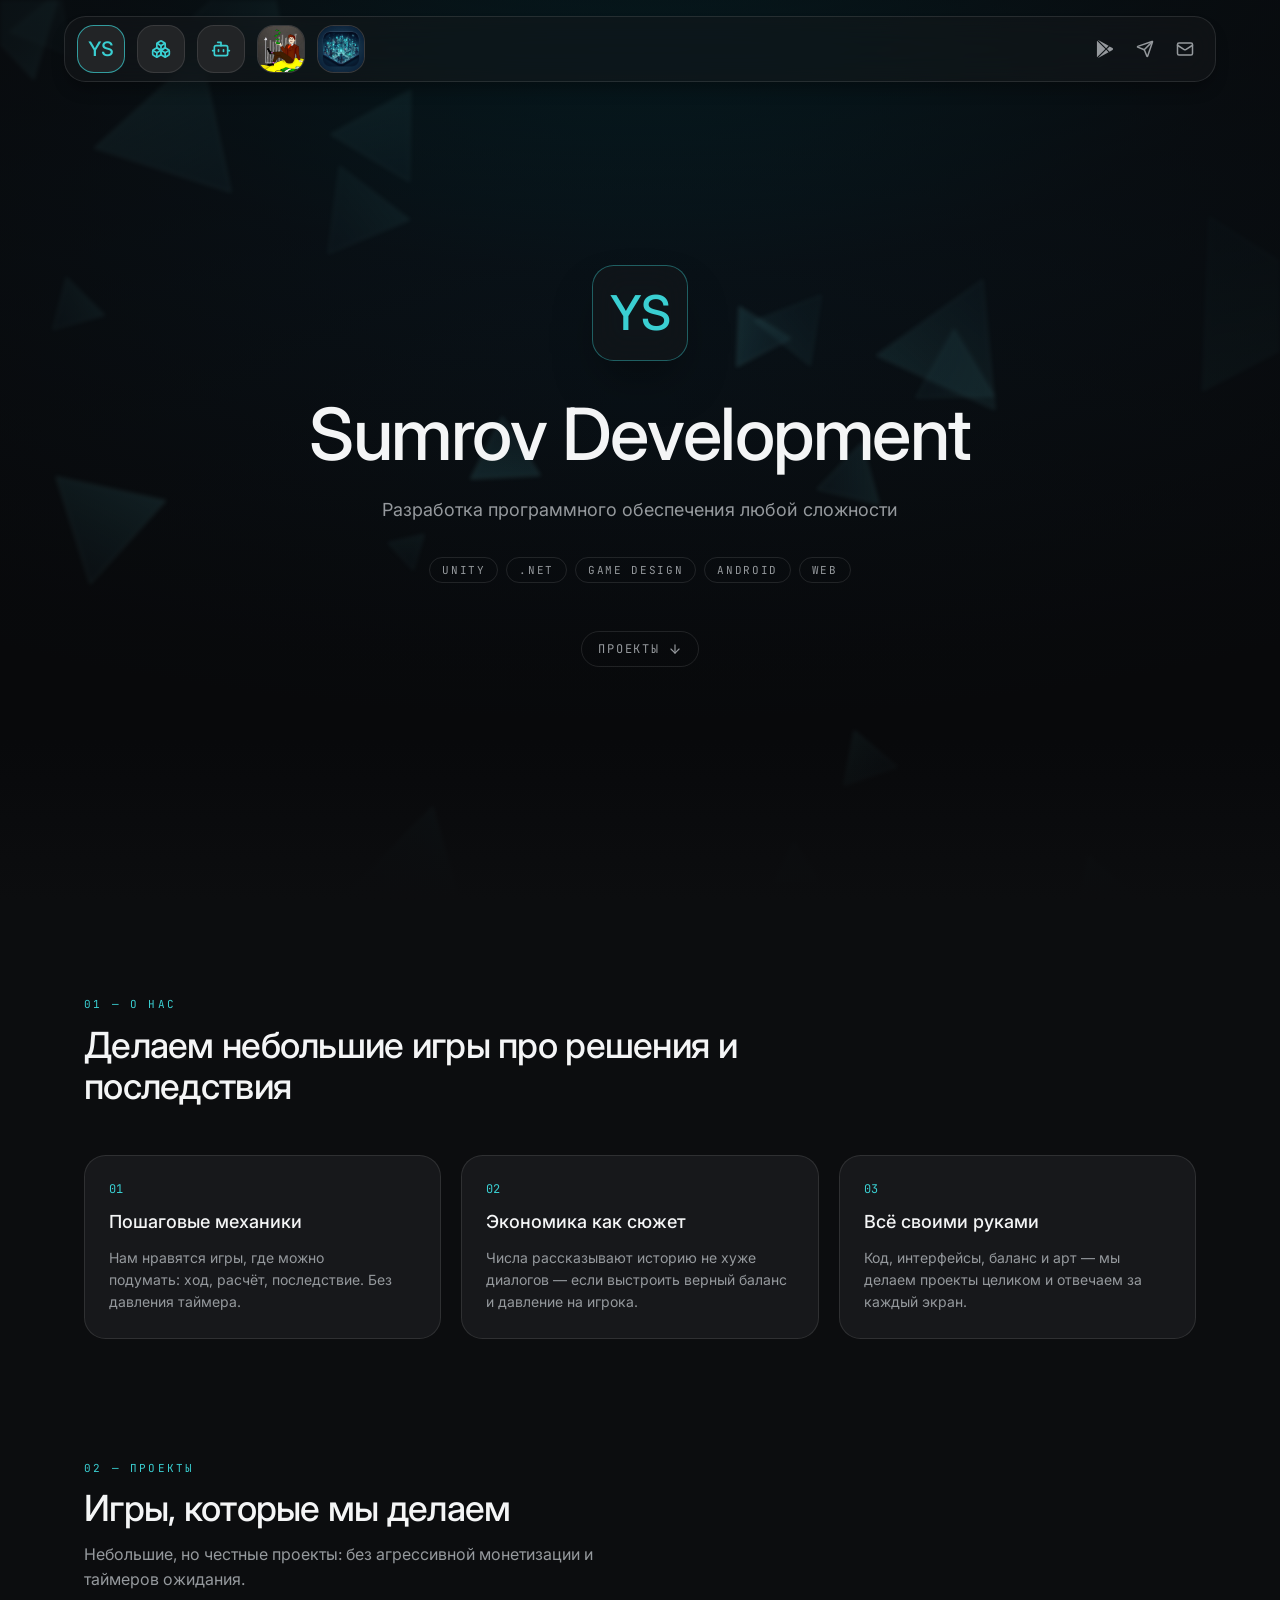
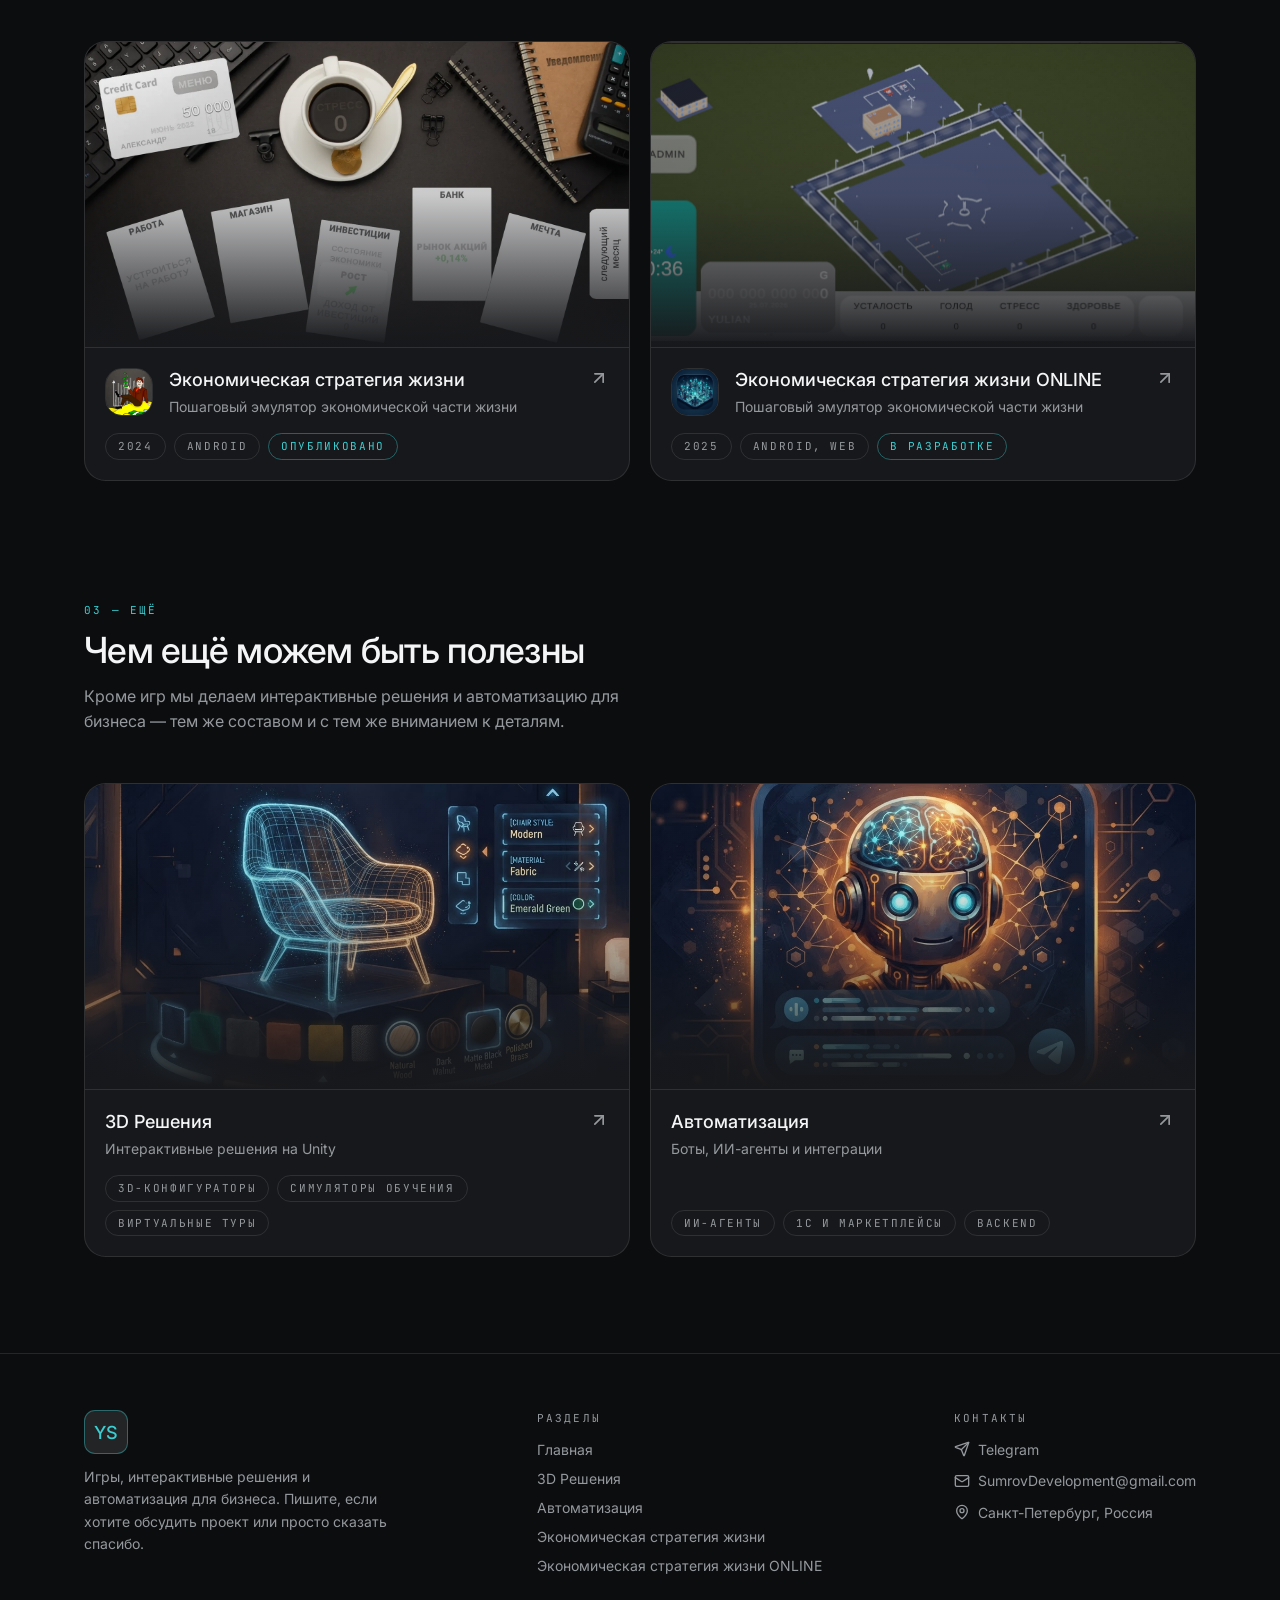
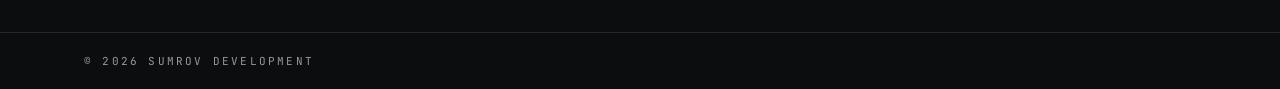
==== index.html @ 1717b5cb "." ====
<!DOCTYPE html>
<html lang="ru">

<head>
    <meta charset="utf-8" />
    <meta name="viewport" content="width=device-width, initial-scale=1.0" />
    <meta name="color-scheme" content="dark" />
    <meta name="theme-color" content="#0c0d0f" />
    <meta name="description" content="Разрабатываем игры на Unity, интерактивные решения для бизнеса (3D-конфигураторы, симуляторы, виртуальные туры) и автоматизацию: боты, ИИ-агенты и интеграции с 1С и маркетплейсами." />
    <title>Команда Юлиана — игры, решения для бизнеса и автоматизация</title>

    <!-- Тёмный фон ещё до загрузки style.css, чтобы не было белой вспышки при старте. -->
    <style>
        html, body { background: #0c0d0f; }
    </style>

    <link rel="preconnect" href="https://fonts.googleapis.com" />
    <link rel="preconnect" href="https://fonts.gstatic.com" crossorigin />
    <link href="https://fonts.googleapis.com/css2?family=Inter:wght@400;500&family=JetBrains+Mono:wght@400;500&display=swap"
          rel="stylesheet" />

    <link rel="stylesheet" href="css/style.css" />
    <link href="manifest.webmanifest" rel="manifest" />

    <link rel="icon" href="icon-light-32x32.png" media="(prefers-color-scheme: light)" />
    <link rel="icon" href="icon-dark-32x32.png" media="(prefers-color-scheme: dark)" />
    <link rel="icon" href="icon.svg" type="image/svg+xml" />
    <link rel="apple-touch-icon" href="apple-icon.png" />
    <link rel="apple-touch-icon" sizes="512x512" href="icon-512.png" />
    <link rel="apple-touch-icon" sizes="192x192" href="icon-192.png" />
    <link rel="preload" href="css/style.css" as="style" />
</head>

<body>
    <header class="site-header">
        <nav aria-label="Основная навигация" class="site-nav glass">
            <ul class="site-nav__list">
            <li>
                <a href="index.html" aria-label="Главная" class="dock-button" aria-current="page">
                    <span class="dock-button__icon dock-button__icon--active">
                        <span class="site-nav__logo">YS</span>
                    </span>
                    <span role="tooltip" class="dock-button__tooltip">Главная</span>
                </a>
            </li>
            <li>
                <a href="interactive-solutions.html" aria-label="3D Решения" class="dock-button">
                    <span class="dock-button__icon">
                        <svg style="width:1.25rem;height:1.25rem" xmlns="http://www.w3.org/2000/svg" viewBox="0 0 24 24" fill="none" stroke="currentColor" stroke-width="2" stroke-linecap="round" stroke-linejoin="round" aria-hidden="true"><path d="M2.97 12.92A2 2 0 0 0 2 14.63v3.24a2 2 0 0 0 .97 1.71l3 1.8a2 2 0 0 0 2.06 0L12 19v-5.5l-5-3-4.03 2.42Z"/><path d="m7 16.5-4.74-2.85"/><path d="m7 16.5 5-3"/><path d="M7 16.5v5.17"/><path d="M12 13.5V19l3.97 2.38a2 2 0 0 0 2.06 0l3-1.8a2 2 0 0 0 .97-1.71v-3.24a2 2 0 0 0-.97-1.71L17 10.5l-5 3Z"/><path d="m17 16.5-5-3"/><path d="m17 16.5 4.74-2.85"/><path d="M17 16.5v5.17"/><path d="M7.97 4.42A2 2 0 0 0 7 6.13v4.37l5 3 5-3V6.13a2 2 0 0 0-.97-1.71l-3-1.8a2 2 0 0 0-2.06 0l-3 1.8Z"/><path d="M12 8 7.26 5.15"/><path d="m12 8 4.74-2.85"/><path d="M12 13.5V8"/></svg>
                    </span>
                    <span role="tooltip" class="dock-button__tooltip">3D решения</span>
                </a>
            </li>
            <li>
                <a href="automation.html" aria-label="Автоматизация" class="dock-button">
                    <span class="dock-button__icon">
                        <svg style="width:1.25rem;height:1.25rem" xmlns="http://www.w3.org/2000/svg" viewBox="0 0 24 24" fill="none" stroke="currentColor" stroke-width="2" stroke-linecap="round" stroke-linejoin="round" aria-hidden="true"><path d="M12 8V4H8"/><rect width="16" height="12" x="4" y="8" rx="2"/><path d="M2 14h2"/><path d="M20 14h2"/><path d="M15 13v2"/><path d="M9 13v2"/></svg>
                    </span>
                    <span role="tooltip" class="dock-button__tooltip">Автоматизация</span>
                </a>
            </li>
            <li>
                <a href="projects/economy.html" aria-label="Экономическая стратегия жизни" class="dock-button">
                    <span class="dock-button__icon">
                        <img src="icons/economy-1.png" alt="" draggable="false" />
                    </span>
                    <span role="tooltip" class="dock-button__tooltip">Экономическая стратегия</span>
                </a>
            </li>
            <li>
                <a href="projects/economy-online.html" aria-label="Экономическая стратегия жизни ONLINE" class="dock-button">
                    <span class="dock-button__icon">
                        <img src="icons/economy-online-1.png" alt="" draggable="false" />
                    </span>
                    <span role="tooltip" class="dock-button__tooltip">Экономическая стратегия ONLINE</span>
                </a>
            </li>
            </ul>

            <ul class="site-nav__socials">
                <li>
                    <a href="https://play.google.com/store/apps/dev?id=8186760623563806619" target="_blank" rel="noreferrer noopener" aria-label="Google Play" class="social-link">
                        <svg style="width:1.125rem;height:1.125rem" viewBox="0 0 24 24" aria-hidden="true" focusable="false" fill="currentColor"><path d="M22.018 13.298l-3.919 2.218-3.515-3.493 3.543-3.521 3.891 2.202a1.49 1.49 0 0 1 0 2.594zM1.337.924a1.486 1.486 0 0 0-.112.568v21.017c0 .217.045.419.124.6l11.155-11.087L1.337.924zm12.207 10.065l3.258-3.238L3.45.195a1.466 1.466 0 0 0-.946-.179l11.04 10.973zm0 2.067l-11 10.933c.298.036.612-.016.906-.183l13.324-7.54-3.23-3.21z"/></svg>
                    </a>
                </li>
                <li>
                    <a href="https://t.me/SumrovDevelopment" target="_blank" rel="noreferrer noopener" aria-label="Telegram" class="social-link">
                        <svg style="width:1.125rem;height:1.125rem" xmlns="http://www.w3.org/2000/svg" viewBox="0 0 24 24" fill="none" stroke="currentColor" stroke-width="2" stroke-linecap="round" stroke-linejoin="round" aria-hidden="true"><path d="M14.536 21.686a.5.5 0 0 0 .937-.024l6.5-19a.496.496 0 0 0-.635-.635l-19 6.5a.5.5 0 0 0-.024.937l7.93 3.18a2 2 0 0 1 1.112 1.11z"/><path d="m21.854 2.147-10.94 10.939"/></svg>
                    </a>
                </li>
                <li>
                    <a href="mailto:SumrovDevelopment@gmail.com" aria-label="Почта" class="social-link">
                        <svg style="width:1.125rem;height:1.125rem" xmlns="http://www.w3.org/2000/svg" viewBox="0 0 24 24" fill="none" stroke="currentColor" stroke-width="2" stroke-linecap="round" stroke-linejoin="round" aria-hidden="true"><path d="m22 7-8.991 5.727a2 2 0 0 1-2.009 0L2 7"/><rect x="2" y="4" width="20" height="16" rx="2"/></svg>
                    </a>
                </li>
            </ul>
        </nav>
    </header>

    <main class="page-content">
    <section class="hero-viewport hero">
        <div aria-hidden="true" class="triangle-field">
            <div class="triangle-field__base"></div>
            <canvas id="triangle-canvas" class="triangle-field__canvas"></canvas>
            <div class="triangle-field__vignette"></div>
            <div class="triangle-field__fade"></div>
        </div>

        <div id="hero-art-layer" class="hero__art-layer">
            <!-- Плавающие иллюстрации временно отключены — как и было в последней версии
                 Blazor-проекта (Shared/Hero.razor, массив _arts закомментирован).
                 Чтобы вернуть, раскомментируйте блок ниже и подставьте нужные картинки:

            <div data-depth="26" class="hero__art" style="left:4%;top:26%;--art-w-base:7rem;--art-w-sm:9rem;--art-w-lg:12rem">
                <div class="animate-float-soft hero__art-frame">
                    <img src="art/inventor.png" alt="Изобретатель за чертежами" width="400" height="400" loading="eager" draggable="false" />
                </div>
            </div>
            -->
        </div>

        <div class="hero__content">
            <div class="glass hero__badge">
                <span>YS</span>
            </div>

            <h1 class="hero__title">Sumrov Development</h1>
            <p class="hero__subtitle">
                Разработка программного обеспечения любой сложности
            </p>

            <div class="hero__tags">
                <span class="tag-pill">Unity</span>
                <span class="tag-pill">.Net</span>
                <span class="tag-pill">Game design</span>
                <span class="tag-pill">Android</span>
                <span class="tag-pill">Web</span>
            </div>

            <a href="#projects" class="hero__cta">
                Проекты
                <svg style="width:0.875rem;height:0.875rem" xmlns="http://www.w3.org/2000/svg" viewBox="0 0 24 24" fill="none" stroke="currentColor" stroke-width="2" stroke-linecap="round" stroke-linejoin="round" aria-hidden="true"><path d="M12 5v14"/><path d="m19 12-7 7-7-7"/></svg>
            </a>
        </div>
    </section>

    <section class="about">
        <div class="about__intro">
            <span class="eyebrow">01 — О нас</span>
            <h2 class="section-title about__title">Делаем небольшие игры про решения и последствия</h2>
        </div>

        <ul class="about__facts">
            <li class="about__fact">
                <span class="about__fact-index">01</span>
                <h3 class="about__fact-title">Пошаговые механики</h3>
                <p class="about__fact-text">Нам нравятся игры, где можно подумать: ход, расчёт, последствие. Без давления таймера.</p>
            </li>
            <li class="about__fact">
                <span class="about__fact-index">02</span>
                <h3 class="about__fact-title">Экономика как сюжет</h3>
                <p class="about__fact-text">Числа рассказывают историю не хуже диалогов — если выстроить верный баланс и давление на игрока.</p>
            </li>
            <li class="about__fact">
                <span class="about__fact-index">03</span>
                <h3 class="about__fact-title">Всё своими руками</h3>
                <p class="about__fact-text">Код, интерфейсы, баланс и арт — мы делаем проекты целиком и отвечаем за каждый экран.</p>
            </li>
        </ul>
    </section>

    <section id="projects" class="project-grid">
        <div class="project-grid__intro">
            <span class="eyebrow">02 — Проекты</span>
            <h2 class="section-title">Игры, которые мы делаем</h2>
            <p class="project-grid__lead">
                Небольшие, но честные проекты: без агрессивной монетизации и таймеров ожидания.
            </p>
        </div>

        <ul class="project-grid__list">
            <li>
                <a href="projects/economy.html" class="card-link">
                    <div class="card-link__media">
                        <img src="shots/economy-1.png" alt="Главный экран" draggable="false" />
                    </div>

                    <div class="card-link__body">
                        <div class="card-link__row">
                            <span class="card-link__icon">
                                <img src="icons/economy-1.png" alt="" draggable="false" />
                            </span>
                            <span class="card-link__text">
                                <span class="card-link__title">Экономическая стратегия жизни</span>
                                <span class="card-link__subtitle">Пошаговый эмулятор экономической части жизни</span>
                            </span>
                            <span class="card-link__arrow">
                                <svg style="width:1.25rem;height:1.25rem" xmlns="http://www.w3.org/2000/svg" viewBox="0 0 24 24" fill="none" stroke="currentColor" stroke-width="2" stroke-linecap="round" stroke-linejoin="round" aria-hidden="true"><path d="M7 7h10v10"/><path d="M7 17 17 7"/></svg>
                            </span>
                        </div>

                        <div class="card-link__tags">
                            <span class="tag-pill">2024</span>
                            <span class="tag-pill">Android</span>
                            <span class="tag-pill tag-pill--accent">Опубликовано</span>
                        </div>
                    </div>
                </a>
            </li>
            <li>
                <a href="projects/economy-online.html" class="card-link">
                    <div class="card-link__media">
                        <img src="shots/economy-online-1.png" alt="Изометрический вид города днем" draggable="false" />
                    </div>

                    <div class="card-link__body">
                        <div class="card-link__row">
                            <span class="card-link__icon">
                                <img src="icons/economy-online-1.png" alt="" draggable="false" />
                            </span>
                            <span class="card-link__text">
                                <span class="card-link__title">Экономическая стратегия жизни ONLINE</span>
                                <span class="card-link__subtitle">Пошаговый эмулятор экономической части жизни</span>
                            </span>
                            <span class="card-link__arrow">
                                <svg style="width:1.25rem;height:1.25rem" xmlns="http://www.w3.org/2000/svg" viewBox="0 0 24 24" fill="none" stroke="currentColor" stroke-width="2" stroke-linecap="round" stroke-linejoin="round" aria-hidden="true"><path d="M7 7h10v10"/><path d="M7 17 17 7"/></svg>
                            </span>
                        </div>

                        <div class="card-link__tags">
                            <span class="tag-pill">2025</span>
                            <span class="tag-pill">Android, Web</span>
                            <span class="tag-pill tag-pill--accent">В разработке</span>
                        </div>
                    </div>
                </a>
            </li>
        </ul>
    </section>

    <section id="more" class="services-grid">
        <div class="services-grid__intro">
            <span class="eyebrow">03 — Ещё</span>
            <h2 class="section-title">Чем ещё можем быть полезны</h2>
            <p class="services-grid__lead">
                Кроме игр мы делаем интерактивные решения и автоматизацию для бизнеса — тем же
                составом и с тем же вниманием к деталям.
            </p>
        </div>

        <ul class="services-grid__list">
            <li>
                <a href="interactive-solutions.html" class="card-link">
                    <div class="card-link__media">
                        <img src="art/service-configurator.png" alt="Иллюстрация 3D-конфигуратора товара" draggable="false" />
                    </div>

                    <div class="card-link__body">
                        <div class="card-link__row">
                            <span class="card-link__text">
                                <span class="card-link__title">3D Решения</span>
                                <span class="card-link__subtitle">Интерактивные решения на Unity</span>
                            </span>
                            <span class="card-link__arrow">
                                <svg style="width:1.25rem;height:1.25rem" xmlns="http://www.w3.org/2000/svg" viewBox="0 0 24 24" fill="none" stroke="currentColor" stroke-width="2" stroke-linecap="round" stroke-linejoin="round" aria-hidden="true"><path d="M7 7h10v10"/><path d="M7 17 17 7"/></svg>
                            </span>
                        </div>

                        <div class="card-link__tags">
                                <span class="tag-pill">3D-конфигураторы</span>
                                <span class="tag-pill">Симуляторы обучения</span>
                                <span class="tag-pill">Виртуальные туры</span>
                        </div>
                    </div>
                </a>
            </li>
            <li>
                <a href="automation.html" class="card-link">
                    <div class="card-link__media">
                        <img src="art/auto-bot.png" alt="Иллюстрация телеграм-бота с ИИ-агентом" draggable="false" />
                    </div>

                    <div class="card-link__body">
                        <div class="card-link__row">
                            <span class="card-link__text">
                                <span class="card-link__title">Автоматизация</span>
                                <span class="card-link__subtitle">Боты, ИИ-агенты и интеграции</span>
                            </span>
                            <span class="card-link__arrow">
                                <svg style="width:1.25rem;height:1.25rem" xmlns="http://www.w3.org/2000/svg" viewBox="0 0 24 24" fill="none" stroke="currentColor" stroke-width="2" stroke-linecap="round" stroke-linejoin="round" aria-hidden="true"><path d="M7 7h10v10"/><path d="M7 17 17 7"/></svg>
                            </span>
                        </div>

                        <div class="card-link__tags">
                                <span class="tag-pill">ИИ-агенты</span>
                                <span class="tag-pill">1С и маркетплейсы</span>
                                <span class="tag-pill">Backend</span>
                        </div>
                    </div>
                </a>
            </li>
        </ul>
    </section>
    </main>

    <footer class="site-footer">
        <div class="site-footer__grid">
            <div class="site-footer__brand">
                <span class="site-footer__logo">YS</span>
                <p class="site-footer__tagline">
                    Игры, интерактивные решения и автоматизация для бизнеса. Пишите, если хотите обсудить
                    проект или просто сказать спасибо.
                </p>
            </div>

            <nav aria-label="Разделы сайта" class="site-footer__column">
                <span class="site-footer__heading">Разделы</span>
                <ul class="site-footer__links">
                    <li>
                        <a href="index.html" class="site-footer__link">Главная</a>
                    </li>
                    <li>
                        <a href="interactive-solutions.html" class="site-footer__link">3D Решения</a>
                    </li>
                    <li>
                        <a href="automation.html" class="site-footer__link">Автоматизация</a>
                    </li>
                    <li>
                        <a href="projects/economy.html" class="site-footer__link">Экономическая стратегия жизни</a>
                    </li>
                    <li>
                        <a href="projects/economy-online.html" class="site-footer__link">Экономическая стратегия жизни ONLINE</a>
                    </li>
                </ul>
            </nav>

            <div class="site-footer__column">
                <span class="site-footer__heading">Контакты</span>
                <ul class="site-footer__links">
                    <li>
                        <a href="https://t.me/SumrovDevelopment" target="_blank" rel="noreferrer noopener" class="site-footer__link site-footer__link--with-icon">
                            <svg style="width:1rem;height:1rem" xmlns="http://www.w3.org/2000/svg" viewBox="0 0 24 24" fill="none" stroke="currentColor" stroke-width="2" stroke-linecap="round" stroke-linejoin="round" aria-hidden="true"><path d="M14.536 21.686a.5.5 0 0 0 .937-.024l6.5-19a.496.496 0 0 0-.635-.635l-19 6.5a.5.5 0 0 0-.024.937l7.93 3.18a2 2 0 0 1 1.112 1.11z"/><path d="m21.854 2.147-10.94 10.939"/></svg>
                            Telegram
                        </a>
                    </li>
                    <li>
                        <a href="mailto:SumrovDevelopment@gmail.com" class="site-footer__link site-footer__link--with-icon">
                            <svg style="width:1rem;height:1rem" xmlns="http://www.w3.org/2000/svg" viewBox="0 0 24 24" fill="none" stroke="currentColor" stroke-width="2" stroke-linecap="round" stroke-linejoin="round" aria-hidden="true"><path d="m22 7-8.991 5.727a2 2 0 0 1-2.009 0L2 7"/><rect x="2" y="4" width="20" height="16" rx="2"/></svg>
                            SumrovDevelopment@gmail.com
                        </a>
                    </li>
                    <li>
                        <a href="https://maps.app.goo.gl/223iPHWhuMWF6Z9h6" target="_blank" rel="noreferrer noopener" class="site-footer__link site-footer__link--with-icon">
                            <svg style="width:1rem;height:1rem" xmlns="http://www.w3.org/2000/svg" viewBox="0 0 24 24" fill="none" stroke="currentColor" stroke-width="2" stroke-linecap="round" stroke-linejoin="round" aria-hidden="true"><path d="M20 10c0 4.993-5.539 10.193-7.399 11.799a1 1 0 0 1-1.202 0C9.539 20.193 4 14.993 4 10a8 8 0 0 1 16 0"/><circle cx="12" cy="10" r="3"/></svg>
                            Санкт-Петербург, Россия
                        </a>
                    </li>
                </ul>
            </div>
        </div>

        <div class="site-footer__bottom">
            <p class="site-footer__copyright">
                © 2026 Sumrov Development
            </p>
        </div>
    </footer>
    <script src="js/triangleField.js"></script>
    <script src="js/heroParallax.js"></script>
    <script>
        var canvas = document.getElementById("triangle-canvas");
        if (canvas) window.SumrovJS.initTriangleField(canvas);

        var artLayer = document.getElementById("hero-art-layer");
        if (artLayer) window.SumrovJS.initHeroParallax(artLayer);
    </script>
</body>

</html>
---- css/style.css ----
/* ==========================================================================
   Sumrov Development — единый файл стилей всего сайта.
   Обычный CSS, без препроцессоров, сборщиков и фреймворков — открывайте и
   правьте как есть, никаких npm/Node/dotnet для запуска сайта не нужно.

   Один файл на весь сайт, разбит на разделы комментариями: сначала общее
   (сброс стилей, переменные темы, переиспользуемые классы вроде карточек
   и кнопок), затем — блоки для конкретных частей сайта (шапка, подвал,
   Hero, страница проекта и т.д).
   ========================================================================== */

/* --------------------------------------------------------------------------
   1. Сброс браузерных стилей по умолчанию
   -------------------------------------------------------------------------- */
*,
*::before,
*::after {
  box-sizing: border-box;
  margin: 0;
  padding: 0;
  border: 0 solid var(--border);
}

html {
  -webkit-text-size-adjust: 100%;
  scroll-behavior: smooth;
}

@media (prefers-reduced-motion: reduce) {
  html {
    scroll-behavior: auto;
  }
  *,
  *::before,
  *::after {
    animation-duration: 0.01ms !important;
    animation-iteration-count: 1 !important;
    transition-duration: 0.01ms !important;
  }
}

ul,
ol {
  list-style: none;
}

img,
svg,
canvas {
  display: block;
  max-width: 100%;
}

/* Запрет перетаскивания и выделения картинок мышкой (чисто визуально —
   сохранить файл через контекстное меню это не блокирует, да и не должно). */
img {
  -webkit-user-drag: none;
  user-select: none;
}

a {
  color: inherit;
  text-decoration: none;
}

button {
  font: inherit;
  color: inherit;
  background: none;
  cursor: pointer;
}

h1,
h2,
h3,
h4,
h5,
h6 {
  font-size: inherit;
  font-weight: inherit;
}

/* --------------------------------------------------------------------------
   2. Переменные темы
   -------------------------------------------------------------------------- */
:root {
  color-scheme: dark;

  /* Шрифты — подключены в wwwroot/index.html через Google Fonts. */
  --font-sans: 'Inter', ui-sans-serif, system-ui, sans-serif;
  --font-mono: 'JetBrains Mono', ui-monospace, monospace;

  /* Базовые графитовые тона */
  --background: #0c0d0f;
  --foreground: #f4f5f6;
  --card: #17181b;
  --card-foreground: #f4f5f6;
  --popover: #17181b;
  --popover-foreground: #f4f5f6;
  --muted: #222426;
  --muted-foreground: #95999d;

  /* Единственный акцентный цвет — бирюзовый */
  --primary: #3acfd2;
  --primary-foreground: #09131a;
  --accent: #3acfd2;
  --accent-foreground: #09131a;

  --secondary: #222426;
  --secondary-foreground: #f4f5f6;
  --destructive: #db4241;

  --border: rgba(255, 255, 255, 0.10);
  --input: rgba(255, 255, 255, 0.14);
  --ring: rgba(58, 207, 210, 0.55);

  --radius-sm: 0.45rem;
  --radius-md: 0.6rem;
  --radius-lg: 0.75rem;
  --radius-xl: 1.05rem;
  --radius-2xl: 1.35rem;
  --radius-3xl: 1.65rem;
}

/* --------------------------------------------------------------------------
   3. Базовые стили страницы
   -------------------------------------------------------------------------- */
body {
  background: var(--background);
  color: var(--foreground);
  font-family: var(--font-sans);
  line-height: 1.5;
  -webkit-font-smoothing: antialiased;
  text-rendering: optimizeLegibility;
}

::selection {
  background: rgba(58, 207, 210, 0.3);
}

/* --------------------------------------------------------------------------
   4. Общие анимации и эффекты
   -------------------------------------------------------------------------- */
.glass {
  background: color-mix(in srgb, var(--card) 55%, transparent);
  -webkit-backdrop-filter: blur(16px) saturate(140%);
  backdrop-filter: blur(16px) saturate(140%);
}

@keyframes float-soft {
  0%,
  100% {
    transform: translate3d(0, 0, 0);
  }
  50% {
    transform: translate3d(0, -10px, 0);
  }
}

.animate-float-soft {
  animation: float-soft 7s ease-in-out infinite;
}

@media (prefers-reduced-motion: reduce) {
  .animate-float-soft {
    animation: none;
  }
}

/* Высота на весь экран с подстраховкой: базовое значение на vh понимает
   любой браузер, более точный svh (учитывает мобильные тулбары) включается
   через @supports, только если браузер его действительно понимает. */
.hero-viewport {
  min-height: 100vh;
}

@supports (min-height: 100svh) {
  .hero-viewport {
    min-height: 100svh;
  }
}

.not-found-viewport {
  min-height: 60vh;
}

@supports (min-height: 100svh) {
  .not-found-viewport {
    min-height: 60svh;
  }
}

/* --------------------------------------------------------------------------
   5. Общие переиспользуемые классы (используются на 2+ страницах)
   -------------------------------------------------------------------------- */

/* Контейнер контента: центрирует и ограничивает ширину на всех страницах. */
.container {
  width: 100%;
  max-width: 72rem; /* 1152px */
  margin-inline: auto;
  padding-inline: 1.25rem;
}

/* "01 — О нас" и подобные подписи-эйчбраузы над заголовками секций. */
.eyebrow {
  display: block;
  font-family: var(--font-mono);
  font-size: 0.6875rem;
  letter-spacing: 0.2em;
  text-transform: uppercase;
  color: var(--primary);
}

/* Заголовок секции (используется на всех страницах). */
.section-title {
  font-size: 1.875rem;
  font-weight: 500;
  letter-spacing: -0.02em;
  line-height: 1.15;
}

@media (min-width: 40rem) {
  .section-title {
    font-size: 2.25rem;
  }
}

/* Маленькая круглая тег-пилюля (Unity / C# / Android и т.д). */
.tag-pill {
  display: inline-block;
  border: 1px solid var(--border);
  border-radius: 999px;
  padding: 0.25rem 0.75rem;
  font-family: var(--font-mono);
  font-size: 0.6875rem;
  letter-spacing: 0.15em;
  text-transform: uppercase;
  color: var(--muted-foreground);
}

.tag-pill--accent {
  border-color: rgba(58, 207, 210, 0.4);
  color: var(--primary);
}

/* Карточка со ссылкой: используется в сетке проектов и в сетке услуг
   (ProjectGrid.razor, ServicesGrid.razor). */
.card-link {
  display: flex;
  flex-direction: column;
  height: 100%;
  overflow: hidden;
  border-radius: var(--radius-2xl);
  border: 1px solid var(--border);
  background: var(--card);
  transition: border-color 0.2s ease;
}

.card-link:hover {
  border-color: rgba(58, 207, 210, 0.5);
}

.card-link:focus-visible {
  outline: 2px solid var(--ring);
  outline-offset: 2px;
}

.card-link__media {
  position: relative;
  aspect-ratio: 16 / 9;
  overflow: hidden;
  border-bottom: 1px solid var(--border);
}

.card-link__media img {
  position: absolute;
  inset: 0;
  width: 100%;
  height: 100%;
  object-fit: cover;
  transition: transform 0.5s ease;
}

.card-link:hover .card-link__media img {
  transform: scale(1.04);
}

.card-link__media::after {
  content: '';
  position: absolute;
  inset: 0;
  background: linear-gradient(to top, var(--card), color-mix(in srgb, var(--card) 20%, transparent), transparent);
}

.card-link__body {
  display: flex;
  flex: 1;
  flex-direction: column;
  gap: 1rem;
  padding: 1.25rem;
}

.card-link__row {
  display: flex;
  align-items: flex-start;
  gap: 1rem;
}

.card-link__icon {
  position: relative;
  flex-shrink: 0;
  width: 3rem;
  height: 3rem;
  overflow: hidden;
  border-radius: var(--radius-xl);
  border: 1px solid var(--border);
}

.card-link__icon img {
  position: absolute;
  inset: 0;
  width: 100%;
  height: 100%;
  object-fit: cover;
}

.card-link__text {
  min-width: 0;
  flex: 1;
}

.card-link__title {
  display: block;
  font-size: 1.125rem;
  font-weight: 500;
  line-height: 1.35;
}

.card-link__subtitle {
  display: block;
  margin-top: 0.25rem;
  font-size: 0.875rem;
  color: var(--muted-foreground);
}

.card-link__arrow {
  flex-shrink: 0;
  color: var(--muted-foreground);
  transition: color 0.2s ease;
}

.card-link:hover .card-link__arrow {
  color: var(--primary);
}

.card-link__tags {
  margin-top: auto;
  display: flex;
  flex-wrap: wrap;
  align-items: center;
  gap: 0.5rem;
}

/* Карточка услуги на страницах /interactive-solutions и /automation. */
.service-card {
  display: flex;
  flex-direction: column;
  overflow: hidden;
  border-radius: var(--radius-2xl);
  border: 1px solid var(--border);
  background: var(--card);
}

.service-card__media {
  position: relative;
  aspect-ratio: 16 / 9;
  overflow: hidden;
  border-bottom: 1px solid var(--border);
}

.service-card__media img {
  position: absolute;
  inset: 0;
  width: 100%;
  height: 100%;
  object-fit: cover;
}

.service-card__body {
  display: flex;
  flex: 1;
  flex-direction: column;
  gap: 0.75rem;
  padding: 1.5rem;
}

.service-card__title {
  font-size: 1.25rem;
  font-weight: 500;
  line-height: 1.3;
}

.service-card__text {
  font-size: 0.875rem;
  line-height: 1.6;
  color: var(--muted-foreground);
}

.service-card__points {
  margin-top: 0.5rem;
  display: flex;
  flex-direction: column;
  gap: 0.5rem;
}

.service-card__point {
  display: flex;
  align-items: flex-start;
  gap: 0.5rem;
  font-size: 0.875rem;
  color: var(--muted-foreground);
}

.service-card__point::before {
  content: '';
  flex-shrink: 0;
  width: 0.375rem;
  height: 0.375rem;
  margin-top: 0.45rem;
  border-radius: 999px;
  background: var(--primary);
}

/* Шаг процесса ("Как мы работаем") на /interactive-solutions и /automation. */
.process-step {
  display: flex;
  flex-direction: column;
  gap: 0.75rem;
  border-radius: var(--radius-2xl);
  border: 1px solid var(--border);
  background: var(--card);
  padding: 1.5rem;
}

.process-step__index {
  font-family: var(--font-mono);
  font-size: 0.75rem;
  color: var(--primary);
}

.process-step__title {
  font-size: 1.125rem;
  font-weight: 500;
  line-height: 1.35;
}

.process-step__text {
  font-size: 0.875rem;
  line-height: 1.6;
  color: var(--muted-foreground);
}

/* Кнопка-ссылка (используется в CTA-блоках и в шапке). */
.btn {
  display: inline-flex;
  align-items: center;
  gap: 0.5rem;
  border-radius: 999px;
  font-family: var(--font-mono);
  font-size: 0.75rem;
  letter-spacing: 0.15em;
  text-transform: uppercase;
  transition: all 0.2s ease;
}

.btn--primary {
  background: var(--primary);
  color: var(--primary-foreground);
  padding: 0.625rem 1.25rem;
}

.btn--primary:hover {
  opacity: 0.9;
}

.btn--outline {
  border: 1px solid var(--border);
  color: var(--muted-foreground);
  padding: 0.625rem 1.25rem;
}

.btn--outline:hover {
  border-color: rgba(58, 207, 210, 0.6);
  color: var(--foreground);
}

/* Визуально скрытый, но доступный для скринридеров текст. */
.sr-only {
  position: absolute;
  width: 1px;
  height: 1px;
  padding: 0;
  margin: -1px;
  overflow: hidden;
  clip: rect(0, 0, 0, 0);
  white-space: nowrap;
  border: 0;
}

/* Паттерн "страница услуг" — общий для /interactive-solutions и /automation
   (InteractiveSolutions.razor, Automation.razor). У этих двух страниц
   одинаковая структура и разные данные, поэтому классы здесь, а не
   продублированы в двух .razor.css. */
.service-hero {
  margin-inline: auto;
  max-width: 72rem;
  padding: 10rem 1.25rem 5rem;
}

.service-hero__inner {
  display: flex;
  flex-direction: column;
  gap: 1rem;
}

.service-hero__title {
  max-width: 48rem;
  font-size: 2.25rem;
  font-weight: 500;
  letter-spacing: -0.02em;
  line-height: 1.15;
  text-wrap: balance;
}

@media (min-width: 40rem) {
  .service-hero__title {
    font-size: 3rem;
  }
}

@media (min-width: 64rem) {
  .service-hero__title {
    font-size: 3.75rem;
  }
}

.service-hero__lead {
  max-width: 42rem;
  font-size: 1rem;
  line-height: 1.6;
  color: var(--muted-foreground);
  text-wrap: pretty;
}

@media (min-width: 40rem) {
  .service-hero__lead {
    font-size: 1.125rem;
  }
}

.service-hero__tags {
  margin-top: 0.5rem;
  display: flex;
  flex-wrap: wrap;
  align-items: center;
  gap: 0.5rem;
}

.service-list {
  margin-inline: auto;
  max-width: 72rem;
  padding: 0 1.25rem 6rem;
}

.service-list__grid {
  display: grid;
  gap: 1.25rem;
}

@media (min-width: 48rem) {
  .service-list__grid {
    grid-template-columns: repeat(2, minmax(0, 1fr));
  }
}

.section-block {
  border-top: 1px solid var(--border);
}

.section-block__inner {
  margin-inline: auto;
  max-width: 72rem;
  padding: 6rem 1.25rem;
}

.section-block__intro {
  display: flex;
  flex-direction: column;
  gap: 0.75rem;
}

.section-block__title {
  max-width: 42rem;
}

.process-list {
  margin-top: 3rem;
  display: grid;
  gap: 1.25rem;
}

@media (min-width: 40rem) {
  .process-list {
    grid-template-columns: repeat(2, minmax(0, 1fr));
  }
}

@media (min-width: 64rem) {
  .process-list {
    grid-template-columns: repeat(4, minmax(0, 1fr));
  }
}

.cta {
  margin-inline: auto;
  display: flex;
  max-width: 72rem;
  flex-direction: column;
  align-items: flex-start;
  gap: 1.5rem;
  padding: 6rem 1.25rem;
}

.cta__title {
  max-width: 42rem;
}

.cta__lead {
  max-width: 36rem;
  font-size: 1rem;
  line-height: 1.6;
  color: var(--muted-foreground);
  text-wrap: pretty;
}

.cta__actions {
  display: flex;
  flex-wrap: wrap;
  align-items: center;
  gap: 0.75rem;
}

code {
  color: var(--primary);
  font-family: var(--font-mono);
}

/* ==========================================================================
   Layout (обёртка main)
   ========================================================================== */
.page-content {
    min-height: 100vh;
}

/* ==========================================================================
   Шапка сайта (SiteHeader)
   ========================================================================== */
.site-header {
    position: fixed;
    top: 0;
    left: 0;
    right: 0;
    z-index: 50;
    padding: 0.75rem 0.75rem 0;
}

@media (min-width: 40rem) {
    .site-header {
        padding: 1rem 1.25rem 0;
    }
}

.site-nav {
    margin-inline: auto;
    display: flex;
    max-width: 72rem;
    align-items: center;
    gap: 0.5rem;
    border-radius: var(--radius-2xl);
    border: 1px solid var(--border);
    padding: 0.5rem;
    box-shadow: 0 10px 15px -3px rgba(0, 0, 0, 0.3);
}

@media (min-width: 40rem) {
    .site-nav {
        gap: 0.75rem;
        padding: 0.5rem 0.75rem;
    }
}

.site-nav__list {
    display: flex;
    min-width: 0;
    flex: 1;
    align-items: center;
    gap: 0.5rem;
    overflow-x: auto;
    padding-block: 0.25rem;
    -ms-overflow-style: none;
    scrollbar-width: none;
}

.site-nav__list::-webkit-scrollbar {
    display: none;
}

@media (min-width: 40rem) {
    .site-nav__list {
        gap: 0.75rem;
        overflow: visible;
        padding-block: 0;
    }
}

.site-nav__logo {
    font-family: var(--font-sans);
    font-size: 1.125rem;
    font-weight: 500;
    letter-spacing: -0.01em;
}

@media (min-width: 40rem) {
    .site-nav__logo {
        font-size: 1.25rem;
    }
}

.site-nav__socials {
    display: flex;
    flex-shrink: 0;
    align-items: center;
    gap: 0.25rem;
    border-left: 1px solid var(--border);
    padding-left: 0.375rem;
}

@media (min-width: 40rem) {
    .site-nav__socials {
        border-left: 0;
        padding-left: 0;
    }
}

.social-link {
    display: flex;
    width: 2.25rem;
    height: 2.25rem;
    align-items: center;
    justify-content: center;
    border-radius: var(--radius-xl);
    color: var(--muted-foreground);
    transition: background-color 0.2s ease, color 0.2s ease;
}

.social-link:hover {
    background: var(--secondary);
    color: var(--foreground);
}

.social-link:focus-visible {
    outline: 2px solid var(--ring);
    outline-offset: 2px;
}

/* ==========================================================================
   Кнопка дока в шапке (DockButton)
   ========================================================================== */
.dock-button {
    position: relative;
    display: block;
    flex-shrink: 0;
}

.dock-button:focus-visible {
    outline: none;
}

.dock-button__icon {
    position: relative;
    display: flex;
    align-items: center;
    justify-content: center;
    width: 2.75rem;
    height: 2.75rem;
    overflow: hidden;
    border-radius: var(--radius-xl);
    border: 1px solid var(--border);
    background: var(--secondary);
    color: var(--primary);
    transition: transform 0.2s ease, border-color 0.2s ease;
}

@media (min-width: 40rem) {
    .dock-button__icon {
        width: 3rem;
        height: 3rem;
    }
}

.dock-button__icon--active {
    border-color: rgba(58, 207, 210, 0.7);
}

.dock-button:hover .dock-button__icon {
    transform: translateY(-2px);
    border-color: rgba(58, 207, 210, 0.6);
}

.dock-button:focus-visible .dock-button__icon {
    outline: 2px solid var(--ring);
    outline-offset: 2px;
}

.dock-button__icon ::deep img {
    position: absolute;
    inset: 0;
    width: 100%;
    height: 100%;
    object-fit: cover;
}

.dock-button__tooltip {
    pointer-events: none;
    position: absolute;
    top: 100%;
    left: 50%;
    z-index: 10;
    margin-top: 0.75rem;
    transform: translate(-50%, 0.25rem);
    border-radius: var(--radius-md);
    border: 1px solid var(--border);
    background: var(--popover);
    padding: 0.25rem 0.625rem;
    font-family: var(--font-mono);
    font-size: 0.6875rem;
    white-space: nowrap;
    color: var(--popover-foreground);
    opacity: 0;
    box-shadow: 0 10px 15px -3px rgba(0, 0, 0, 0.3), 0 4px 6px -4px rgba(0, 0, 0, 0.3);
    transition: transform 0.15s ease, opacity 0.15s ease;
}

.dock-button:hover .dock-button__tooltip {
    transform: translate(-50%, 0);
    opacity: 1;
}

/* ==========================================================================
   Подвал сайта (SiteFooter)
   ========================================================================== */
.site-footer {
    border-top: 1px solid var(--border);
}

.site-footer__grid {
    margin-inline: auto;
    display: flex;
    max-width: 72rem;
    flex-direction: column;
    gap: 2.5rem;
    padding: 3.5rem 1.25rem;
}

@media (min-width: 40rem) {
    .site-footer__grid {
        flex-direction: row;
        align-items: flex-start;
        justify-content: space-between;
    }
}

.site-footer__brand {
    display: flex;
    flex-direction: column;
    gap: 0.75rem;
}

.site-footer__logo {
    display: flex;
    width: 2.75rem;
    height: 2.75rem;
    align-items: center;
    justify-content: center;
    border-radius: 0.6875rem;
    border: 1px solid rgba(58, 207, 210, 0.4);
    background: var(--secondary);
    font-size: 1.125rem;
    font-weight: 500;
    letter-spacing: -0.01em;
    color: var(--primary);
}

.site-footer__tagline {
    max-width: 20rem;
    font-size: 0.875rem;
    line-height: 1.6;
    color: var(--muted-foreground);
}

.site-footer__column {
    display: flex;
    flex-direction: column;
    gap: 0.75rem;
}

.site-footer__heading {
    font-family: var(--font-mono);
    font-size: 0.6875rem;
    letter-spacing: 0.2em;
    text-transform: uppercase;
    color: var(--muted-foreground);
}

.site-footer__links {
    display: flex;
    flex-direction: column;
    gap: 0.5rem;
    font-size: 0.875rem;
}

.site-footer__link {
    color: var(--muted-foreground);
    transition: color 0.2s ease;
}

.site-footer__link:hover {
    color: var(--foreground);
}

.site-footer__link--with-icon {
    display: inline-flex;
    align-items: center;
    gap: 0.5rem;
}

.site-footer__bottom {
    border-top: 1px solid var(--border);
}

.site-footer__copyright {
    margin-inline: auto;
    max-width: 72rem;
    padding: 1.25rem;
    font-family: var(--font-mono);
    font-size: 0.6875rem;
    letter-spacing: 0.2em;
    text-transform: uppercase;
    color: var(--muted-foreground);
}

/* ==========================================================================
   Hero-секция
   ========================================================================== */
.hero {
    position: relative;
    display: flex;
    align-items: center;
    justify-content: center;
    overflow: hidden;
    padding: 7rem 1.25rem 5rem;
}

.hero__art-layer {
    pointer-events: none;
    position: absolute;
    inset: 0;
    display: none;
}

@media (min-width: 40rem) {
    .hero__art-layer {
        display: block;
    }
}

.hero__art {
    position: absolute;
    width: var(--art-w-base);
    will-change: transform;
}

@media (min-width: 40rem) {
    .hero__art {
        width: var(--art-w-sm);
    }
}

@media (min-width: 64rem) {
    .hero__art {
        width: var(--art-w-lg);
    }
}

.hero__art-frame {
    overflow: hidden;
    border-radius: var(--radius-2xl);
    border: 1px solid rgba(255, 255, 255, 0.1);
    box-shadow: 0 25px 50px -12px rgba(0, 0, 0, 0.5);
}

.hero__art-frame img {
    width: 100%;
    height: 100%;
    object-fit: cover;
    opacity: 0.8;
}

.hero__content {
    position: relative;
    z-index: 10;
    display: flex;
    flex-direction: column;
    align-items: center;
    text-align: center;
}

.hero__badge {
    display: flex;
    width: 5rem;
    height: 5rem;
    align-items: center;
    justify-content: center;
    border-radius: var(--radius-2xl);
    border: 1px solid rgba(58, 207, 210, 0.4);
    box-shadow: 0 25px 50px -12px rgba(0, 0, 0, 0.4);
}

@media (min-width: 40rem) {
    .hero__badge {
        width: 6rem;
        height: 6rem;
    }
}

.hero__badge span {
    font-size: 2.25rem;
    font-weight: 500;
    letter-spacing: -0.02em;
    color: var(--primary);
}

@media (min-width: 40rem) {
    .hero__badge span {
        font-size: 3rem;
    }
}

.hero__title {
    margin-top: 2rem;
    font-size: 2.25rem;
    font-weight: 500;
    letter-spacing: -0.02em;
    line-height: 1.15;
    text-wrap: balance;
}

@media (min-width: 40rem) {
    .hero__title {
        font-size: 3.75rem;
    }
}

@media (min-width: 64rem) {
    .hero__title {
        font-size: 4.5rem;
    }
}

.hero__subtitle {
    margin-top: 1.25rem;
    max-width: 36rem;
    font-size: 1rem;
    line-height: 1.6;
    color: var(--muted-foreground);
    text-wrap: pretty;
}

@media (min-width: 40rem) {
    .hero__subtitle {
        font-size: 1.125rem;
    }
}

.hero__tags {
    margin-top: 2rem;
    display: flex;
    flex-wrap: wrap;
    align-items: center;
    justify-content: center;
    gap: 0.5rem;
}

.hero__cta {
    margin-top: 3rem;
    display: inline-flex;
    align-items: center;
    gap: 0.5rem;
    border-radius: 999px;
    border: 1px solid var(--border);
    padding: 0.5rem 1rem;
    font-family: var(--font-mono);
    font-size: 0.75rem;
    letter-spacing: 0.15em;
    text-transform: uppercase;
    color: var(--muted-foreground);
    transition: border-color 0.2s ease, color 0.2s ease;
}

.hero__cta:hover {
    border-color: rgba(58, 207, 210, 0.6);
    color: var(--foreground);
}

/* ==========================================================================
   Фон Hero — анимация треугольников (TriangleField)
   ========================================================================== */
.triangle-field {
    pointer-events: none;
    position: absolute;
    inset: 0;
    overflow: hidden;
}

.triangle-field__base {
    position: absolute;
    inset: 0;
    background: radial-gradient(120% 90% at 50% -10%, #002f38 0%, #09131a 45%, #08090b 100%);
}

.triangle-field__canvas {
    position: absolute;
    inset: 0;
    width: 100%;
    height: 100%;
    filter: blur(2px);
}

.triangle-field__vignette {
    position: absolute;
    inset: 0;
    background: radial-gradient(70% 55% at 50% 45%, transparent 0%, rgba(8, 9, 11, 0.75) 100%);
}

.triangle-field__fade {
    position: absolute;
    left: 0;
    right: 0;
    bottom: 0;
    height: 10rem;
    background: linear-gradient(to bottom, transparent, var(--background));
}

/* ==========================================================================
   Сетка игровых проектов (главная)
   ========================================================================== */
.project-grid {
    margin-inline: auto;
    max-width: 72rem;
    scroll-margin-top: 7rem;
    padding: 25px 1.25rem;
}

.project-grid__intro {
    display: flex;
    flex-direction: column;
    gap: 0.75rem;
}

.project-grid__lead {
    max-width: 36rem;
    line-height: 1.6;
    color: var(--muted-foreground);
    text-wrap: pretty;
}

.project-grid__list {
    margin-top: 3rem;
    display: grid;
    gap: 1.25rem;
}

@media (min-width: 48rem) {
    .project-grid__list {
        grid-template-columns: repeat(2, minmax(0, 1fr));
    }
}

/* ==========================================================================
   Сетка направлений «Ещё» (главная)
   ========================================================================== */
.services-grid {
    margin-inline: auto;
    max-width: 72rem;
    scroll-margin-top: 7rem;
    padding: 6rem 1.25rem;
}

.services-grid__intro {
    display: flex;
    flex-direction: column;
    gap: 0.75rem;
}

.services-grid__lead {
    max-width: 36rem;
    line-height: 1.6;
    color: var(--muted-foreground);
    text-wrap: pretty;
}

.services-grid__list {
    margin-top: 3rem;
    display: grid;
    gap: 1.25rem;
}

@media (min-width: 48rem) {
    .services-grid__list {
        grid-template-columns: repeat(2, minmax(0, 1fr));
    }
}

/* ==========================================================================
   Метаданные проекта (Год/Платформа/Статус/Стек)
   ========================================================================== */
.meta-item {
    display: flex;
    flex-direction: column;
    gap: 0.25rem;
}

.meta-item__label {
    font-family: var(--font-mono);
    font-size: 0.6875rem;
    letter-spacing: 0.15em;
    text-transform: uppercase;
    color: var(--muted-foreground);
}

.meta-item__value {
    font-size: 0.875rem;
}

/* ==========================================================================
   Главная страница — блок «О нас»
   ========================================================================== */
.about {
    margin-inline: auto;
    max-width: 72rem;
    padding: 6rem 1.25rem;
}

.about__intro {
    display: flex;
    flex-direction: column;
    gap: 0.75rem;
}

.about__title {
    max-width: 42rem;
}

.about__facts {
    margin-top: 3rem;
    display: grid;
    gap: 1.25rem;
}

@media (min-width: 40rem) {
    .about__facts {
        grid-template-columns: repeat(3, minmax(0, 1fr));
    }
}

.about__fact {
    display: flex;
    flex-direction: column;
    gap: 0.75rem;
    border-radius: var(--radius-2xl);
    border: 1px solid var(--border);
    background: var(--card);
    padding: 1.5rem;
}

.about__fact-index {
    font-family: var(--font-mono);
    font-size: 0.75rem;
    color: var(--primary);
}

.about__fact-title {
    font-size: 1.125rem;
    font-weight: 500;
    line-height: 1.35;
}

.about__fact-text {
    font-size: 0.875rem;
    line-height: 1.6;
    color: var(--muted-foreground);
    text-wrap: pretty;
}

/* ==========================================================================
   Страница проекта
   ========================================================================== */
.pd-header {
    position: relative;
    overflow: hidden;
    border-bottom: 1px solid var(--border);
}

.pd-header__backdrop {
    position: absolute;
    inset: 0;
}

.pd-header__backdrop img {
    position: absolute;
    inset: 0;
    width: 100%;
    height: 100%;
    object-fit: cover;
    transform: scale(1.1);
    filter: blur(40px);
}

.pd-header__scrim {
    position: absolute;
    inset: 0;
    background: color-mix(in srgb, var(--background) 80%, transparent);
}

.pd-header__fade {
    position: absolute;
    left: 0;
    right: 0;
    bottom: 0;
    height: 12rem;
    background: linear-gradient(to bottom, transparent, var(--background));
}

.pd-header__inner {
    position: relative;
    margin-inline: auto;
    max-width: 72rem;
    padding: 8rem 1.25rem 4rem;
}

.pd-back {
    display: inline-flex;
    align-items: center;
    gap: 0.5rem;
    font-family: var(--font-mono);
    font-size: 0.6875rem;
    letter-spacing: 0.15em;
    text-transform: uppercase;
    color: var(--muted-foreground);
    transition: color 0.2s ease;
}

.pd-back:hover {
    color: var(--foreground);
}

.pd-title-row {
    margin-top: 2rem;
    display: flex;
    flex-direction: column;
    gap: 1.5rem;
}

@media (min-width: 40rem) {
    .pd-title-row {
        flex-direction: row;
        align-items: center;
    }
}

.pd-icon {
    position: relative;
    flex-shrink: 0;
    width: 5rem;
    height: 5rem;
    overflow: hidden;
    border-radius: var(--radius-2xl);
    border: 1px solid var(--border);
    box-shadow: 0 25px 50px -12px rgba(0, 0, 0, 0.5);
}

@media (min-width: 40rem) {
    .pd-icon {
        width: 6rem;
        height: 6rem;
    }
}

.pd-icon img {
    position: absolute;
    inset: 0;
    width: 100%;
    height: 100%;
    object-fit: cover;
}

.pd-title-text {
    min-width: 0;
}

.pd-title {
    font-size: 1.875rem;
    font-weight: 500;
    letter-spacing: -0.02em;
    line-height: 1.2;
    text-wrap: balance;
}

@media (min-width: 40rem) {
    .pd-title {
        font-size: 3rem;
    }
}

.pd-tagline {
    margin-top: 0.75rem;
    font-size: 1rem;
    color: var(--muted-foreground);
    text-wrap: pretty;
}

@media (min-width: 40rem) {
    .pd-tagline {
        font-size: 1.125rem;
    }
}

.pd-meta {
    margin-top: 2.5rem;
    display: grid;
    max-width: 42rem;
    grid-template-columns: repeat(2, minmax(0, 1fr));
    column-gap: 1.5rem;
    row-gap: 1rem;
}

@media (min-width: 40rem) {
    .pd-meta {
        grid-template-columns: repeat(4, minmax(0, 1fr));
    }
}

.pd-links {
    margin-top: 2.5rem;
    display: flex;
    flex-wrap: wrap;
    gap: 0.75rem;
}

.pd-link-btn {
    display: inline-flex;
    align-items: center;
    gap: 0.5rem;
    border-radius: var(--radius-xl);
    background: var(--primary);
    padding: 0.625rem 1rem;
    font-size: 0.875rem;
    font-weight: 500;
    color: var(--primary-foreground);
    transition: opacity 0.2s ease;
}

.pd-link-btn:hover {
    opacity: 0.9;
}

.pd-link-btn:focus-visible {
    outline: 2px solid var(--ring);
    outline-offset: 2px;
}

.pd-about {
    margin-inline: auto;
    max-width: 72rem;
    padding: 5rem 1.25rem;
}

.pd-about__grid {
    display: grid;
    gap: 3rem;
}

@media (min-width: 64rem) {
    .pd-about__grid {
        grid-template-columns: 1.15fr 1fr;
        gap: 4rem;
    }
}

.pd-about__text {
    display: flex;
    flex-direction: column;
    gap: 1.25rem;
}

.pd-about__paragraph {
    font-size: 1.125rem;
    line-height: 1.7;
    text-wrap: pretty;
}

.pd-about__image {
    position: relative;
    aspect-ratio: 4 / 3;
    overflow: hidden;
    border-radius: var(--radius-2xl);
    border: 1px solid var(--border);
}

.pd-about__image img {
    position: absolute;
    inset: 0;
    width: 100%;
    height: 100%;
    object-fit: cover;
}

.pd-features {
    margin-inline: auto;
    max-width: 72rem;
    padding: 0 1.25rem 5rem;
}

.pd-features__grid {
    margin-top: 2rem;
    display: grid;
    gap: 1px;
    overflow: hidden;
    border-radius: var(--radius-2xl);
    border: 1px solid var(--border);
    background: var(--border);
}

@media (min-width: 40rem) {
    .pd-features__grid {
        grid-template-columns: repeat(2, minmax(0, 1fr));
    }
}

.pd-feature {
    display: flex;
    flex-direction: column;
    gap: 0.75rem;
    background: var(--card);
    padding: 1.5rem;
}

.pd-feature__title {
    font-size: 1.125rem;
    font-weight: 500;
    text-wrap: balance;
}

.pd-feature__text {
    font-size: 0.875rem;
    line-height: 1.6;
    color: var(--muted-foreground);
    text-wrap: pretty;
}

.pd-shots {
    margin-inline: auto;
    max-width: 72rem;
    padding: 0 1.25rem 6rem;
}

.pd-shots__scroller {
    margin-top: 2rem;
    display: flex;
    gap: 1rem;
    overflow-x: auto;
    padding-bottom: 1rem;
    scroll-snap-type: x mandatory;
}

.pd-shot {
    position: relative;
    aspect-ratio: 16 / 9;
    width: 85%;
    flex-shrink: 0;
    overflow: hidden;
    border-radius: var(--radius-2xl);
    border: 1px solid var(--border);
    scroll-snap-align: center;
}

@media (min-width: 40rem) {
    .pd-shot {
        width: 48%;
    }
}

@media (min-width: 64rem) {
    .pd-shot {
        width: 40%;
    }
}

.pd-shot img {
    position: absolute;
    inset: 0;
    width: 100%;
    height: 100%;
    object-fit: cover;
}

.pd-next-section {
    border-top: 1px solid var(--border);
}

.pd-next {
    margin-inline: auto;
    display: flex;
    max-width: 72rem;
    align-items: center;
    justify-content: space-between;
    gap: 1.5rem;
    padding: 3rem 1.25rem;
}

.pd-next__text {
    display: flex;
    flex-direction: column;
    gap: 0.5rem;
}

.pd-next__label {
    font-family: var(--font-mono);
    font-size: 0.6875rem;
    letter-spacing: 0.15em;
    text-transform: uppercase;
    color: var(--muted-foreground);
}

.pd-next__name {
    font-size: 1.5rem;
    font-weight: 500;
    text-wrap: balance;
    transition: color 0.2s ease;
}

@media (min-width: 40rem) {
    .pd-next__name {
        font-size: 1.875rem;
    }
}

.pd-next__arrow {
    flex-shrink: 0;
    color: var(--muted-foreground);
    transition: color 0.2s ease, transform 0.2s ease;
}

.pd-next:hover .pd-next__name {
    color: var(--primary);
}

.pd-next:hover .pd-next__arrow {
    color: var(--primary);
    transform: translateX(0.25rem);
}

/* ==========================================================================
   Страница 404
   ========================================================================== */
.not-found {
    margin-inline: auto;
    display: flex;
    max-width: 72rem;
    flex-direction: column;
    align-items: center;
    justify-content: center;
    gap: 1rem;
    padding: 6rem 1.25rem;
    text-align: center;
}

.not-found__title {
    max-width: 36rem;
    font-size: 1.875rem;
    font-weight: 500;
    letter-spacing: -0.02em;
    text-wrap: balance;
}

@media (min-width: 40rem) {
    .not-found__title {
        font-size: 2.25rem;
    }
}

.not-found__text {
    max-width: 28rem;
    line-height: 1.6;
    color: var(--muted-foreground);
    text-wrap: pretty;
}

.not-found__link {
    margin-top: 1rem;
    display: inline-flex;
    align-items: center;
    gap: 0.5rem;
    border-radius: 999px;
    border: 1px solid var(--border);
    padding: 0.5rem 1rem;
    font-family: var(--font-mono);
    font-size: 0.75rem;
    letter-spacing: 0.15em;
    text-transform: uppercase;
    color: var(--muted-foreground);
    transition: border-color 0.2s ease, color 0.2s ease;
}

.not-found__link:hover {
    border-color: rgba(58, 207, 210, 0.6);
    color: var(--foreground);
}
---- css/style.css ----
/* ==========================================================================
   Sumrov Development — единый файл стилей всего сайта.
   Обычный CSS, без препроцессоров, сборщиков и фреймворков — открывайте и
   правьте как есть, никаких npm/Node/dotnet для запуска сайта не нужно.

   Один файл на весь сайт, разбит на разделы комментариями: сначала общее
   (сброс стилей, переменные темы, переиспользуемые классы вроде карточек
   и кнопок), затем — блоки для конкретных частей сайта (шапка, подвал,
   Hero, страница проекта и т.д).
   ========================================================================== */

/* --------------------------------------------------------------------------
   1. Сброс браузерных стилей по умолчанию
   -------------------------------------------------------------------------- */
*,
*::before,
*::after {
  box-sizing: border-box;
  margin: 0;
  padding: 0;
  border: 0 solid var(--border);
}

html {
  -webkit-text-size-adjust: 100%;
  scroll-behavior: smooth;
}

@media (prefers-reduced-motion: reduce) {
  html {
    scroll-behavior: auto;
  }
  *,
  *::before,
  *::after {
    animation-duration: 0.01ms !important;
    animation-iteration-count: 1 !important;
    transition-duration: 0.01ms !important;
  }
}

ul,
ol {
  list-style: none;
}

img,
svg,
canvas {
  display: block;
  max-width: 100%;
}

/* Запрет перетаскивания и выделения картинок мышкой (чисто визуально —
   сохранить файл через контекстное меню это не блокирует, да и не должно). */
img {
  -webkit-user-drag: none;
  user-select: none;
}

a {
  color: inherit;
  text-decoration: none;
}

button {
  font: inherit;
  color: inherit;
  background: none;
  cursor: pointer;
}

h1,
h2,
h3,
h4,
h5,
h6 {
  font-size: inherit;
  font-weight: inherit;
}

/* --------------------------------------------------------------------------
   2. Переменные темы
   -------------------------------------------------------------------------- */
:root {
  color-scheme: dark;

  /* Шрифты — подключены в wwwroot/index.html через Google Fonts. */
  --font-sans: 'Inter', ui-sans-serif, system-ui, sans-serif;
  --font-mono: 'JetBrains Mono', ui-monospace, monospace;

  /* Базовые графитовые тона */
  --background: #0c0d0f;
  --foreground: #f4f5f6;
  --card: #17181b;
  --card-foreground: #f4f5f6;
  --popover: #17181b;
  --popover-foreground: #f4f5f6;
  --muted: #222426;
  --muted-foreground: #95999d;

  /* Единственный акцентный цвет — бирюзовый */
  --primary: #3acfd2;
  --primary-foreground: #09131a;
  --accent: #3acfd2;
  --accent-foreground: #09131a;

  --secondary: #222426;
  --secondary-foreground: #f4f5f6;
  --destructive: #db4241;

  --border: rgba(255, 255, 255, 0.10);
  --input: rgba(255, 255, 255, 0.14);
  --ring: rgba(58, 207, 210, 0.55);

  --radius-sm: 0.45rem;
  --radius-md: 0.6rem;
  --radius-lg: 0.75rem;
  --radius-xl: 1.05rem;
  --radius-2xl: 1.35rem;
  --radius-3xl: 1.65rem;
}

/* --------------------------------------------------------------------------
   3. Базовые стили страницы
   -------------------------------------------------------------------------- */
body {
  background: var(--background);
  color: var(--foreground);
  font-family: var(--font-sans);
  line-height: 1.5;
  -webkit-font-smoothing: antialiased;
  text-rendering: optimizeLegibility;
}

::selection {
  background: rgba(58, 207, 210, 0.3);
}

/* --------------------------------------------------------------------------
   4. Общие анимации и эффекты
   -------------------------------------------------------------------------- */
.glass {
  background: color-mix(in srgb, var(--card) 55%, transparent);
  -webkit-backdrop-filter: blur(16px) saturate(140%);
  backdrop-filter: blur(16px) saturate(140%);
}

@keyframes float-soft {
  0%,
  100% {
    transform: translate3d(0, 0, 0);
  }
  50% {
    transform: translate3d(0, -10px, 0);
  }
}

.animate-float-soft {
  animation: float-soft 7s ease-in-out infinite;
}

@media (prefers-reduced-motion: reduce) {
  .animate-float-soft {
    animation: none;
  }
}

/* Высота на весь экран с подстраховкой: базовое значение на vh понимает
   любой браузер, более точный svh (учитывает мобильные тулбары) включается
   через @supports, только если браузер его действительно понимает. */
.hero-viewport {
  min-height: 100vh;
}

@supports (min-height: 100svh) {
  .hero-viewport {
    min-height: 100svh;
  }
}

.not-found-viewport {
  min-height: 60vh;
}

@supports (min-height: 100svh) {
  .not-found-viewport {
    min-height: 60svh;
  }
}

/* --------------------------------------------------------------------------
   5. Общие переиспользуемые классы (используются на 2+ страницах)
   -------------------------------------------------------------------------- */

/* Контейнер контента: центрирует и ограничивает ширину на всех страницах. */
.container {
  width: 100%;
  max-width: 72rem; /* 1152px */
  margin-inline: auto;
  padding-inline: 1.25rem;
}

/* "01 — О нас" и подобные подписи-эйчбраузы над заголовками секций. */
.eyebrow {
  display: block;
  font-family: var(--font-mono);
  font-size: 0.6875rem;
  letter-spacing: 0.2em;
  text-transform: uppercase;
  color: var(--primary);
}

/* Заголовок секции (используется на всех страницах). */
.section-title {
  font-size: 1.875rem;
  font-weight: 500;
  letter-spacing: -0.02em;
  line-height: 1.15;
}

@media (min-width: 40rem) {
  .section-title {
    font-size: 2.25rem;
  }
}

/* Маленькая круглая тег-пилюля (Unity / C# / Android и т.д). */
.tag-pill {
  display: inline-block;
  border: 1px solid var(--border);
  border-radius: 999px;
  padding: 0.25rem 0.75rem;
  font-family: var(--font-mono);
  font-size: 0.6875rem;
  letter-spacing: 0.15em;
  text-transform: uppercase;
  color: var(--muted-foreground);
}

.tag-pill--accent {
  border-color: rgba(58, 207, 210, 0.4);
  color: var(--primary);
}

/* Карточка со ссылкой: используется в сетке проектов и в сетке услуг
   (ProjectGrid.razor, ServicesGrid.razor). */
.card-link {
  display: flex;
  flex-direction: column;
  height: 100%;
  overflow: hidden;
  border-radius: var(--radius-2xl);
  border: 1px solid var(--border);
  background: var(--card);
  transition: border-color 0.2s ease;
}

.card-link:hover {
  border-color: rgba(58, 207, 210, 0.5);
}

.card-link:focus-visible {
  outline: 2px solid var(--ring);
  outline-offset: 2px;
}

.card-link__media {
  position: relative;
  aspect-ratio: 16 / 9;
  overflow: hidden;
  border-bottom: 1px solid var(--border);
}

.card-link__media img {
  position: absolute;
  inset: 0;
  width: 100%;
  height: 100%;
  object-fit: cover;
  transition: transform 0.5s ease;
}

.card-link:hover .card-link__media img {
  transform: scale(1.04);
}

.card-link__media::after {
  content: '';
  position: absolute;
  inset: 0;
  background: linear-gradient(to top, var(--card), color-mix(in srgb, var(--card) 20%, transparent), transparent);
}

.card-link__body {
  display: flex;
  flex: 1;
  flex-direction: column;
  gap: 1rem;
  padding: 1.25rem;
}

.card-link__row {
  display: flex;
  align-items: flex-start;
  gap: 1rem;
}

.card-link__icon {
  position: relative;
  flex-shrink: 0;
  width: 3rem;
  height: 3rem;
  overflow: hidden;
  border-radius: var(--radius-xl);
  border: 1px solid var(--border);
}

.card-link__icon img {
  position: absolute;
  inset: 0;
  width: 100%;
  height: 100%;
  object-fit: cover;
}

.card-link__text {
  min-width: 0;
  flex: 1;
}

.card-link__title {
  display: block;
  font-size: 1.125rem;
  font-weight: 500;
  line-height: 1.35;
}

.card-link__subtitle {
  display: block;
  margin-top: 0.25rem;
  font-size: 0.875rem;
  color: var(--muted-foreground);
}

.card-link__arrow {
  flex-shrink: 0;
  color: var(--muted-foreground);
  transition: color 0.2s ease;
}

.card-link:hover .card-link__arrow {
  color: var(--primary);
}

.card-link__tags {
  margin-top: auto;
  display: flex;
  flex-wrap: wrap;
  align-items: center;
  gap: 0.5rem;
}

/* Карточка услуги на страницах /interactive-solutions и /automation. */
.service-card {
  display: flex;
  flex-direction: column;
  overflow: hidden;
  border-radius: var(--radius-2xl);
  border: 1px solid var(--border);
  background: var(--card);
}

.service-card__media {
  position: relative;
  aspect-ratio: 16 / 9;
  overflow: hidden;
  border-bottom: 1px solid var(--border);
}

.service-card__media img {
  position: absolute;
  inset: 0;
  width: 100%;
  height: 100%;
  object-fit: cover;
}

.service-card__body {
  display: flex;
  flex: 1;
  flex-direction: column;
  gap: 0.75rem;
  padding: 1.5rem;
}

.service-card__title {
  font-size: 1.25rem;
  font-weight: 500;
  line-height: 1.3;
}

.service-card__text {
  font-size: 0.875rem;
  line-height: 1.6;
  color: var(--muted-foreground);
}

.service-card__points {
  margin-top: 0.5rem;
  display: flex;
  flex-direction: column;
  gap: 0.5rem;
}

.service-card__point {
  display: flex;
  align-items: flex-start;
  gap: 0.5rem;
  font-size: 0.875rem;
  color: var(--muted-foreground);
}

.service-card__point::before {
  content: '';
  flex-shrink: 0;
  width: 0.375rem;
  height: 0.375rem;
  margin-top: 0.45rem;
  border-radius: 999px;
  background: var(--primary);
}

/* Шаг процесса ("Как мы работаем") на /interactive-solutions и /automation. */
.process-step {
  display: flex;
  flex-direction: column;
  gap: 0.75rem;
  border-radius: var(--radius-2xl);
  border: 1px solid var(--border);
  background: var(--card);
  padding: 1.5rem;
}

.process-step__index {
  font-family: var(--font-mono);
  font-size: 0.75rem;
  color: var(--primary);
}

.process-step__title {
  font-size: 1.125rem;
  font-weight: 500;
  line-height: 1.35;
}

.process-step__text {
  font-size: 0.875rem;
  line-height: 1.6;
  color: var(--muted-foreground);
}

/* Кнопка-ссылка (используется в CTA-блоках и в шапке). */
.btn {
  display: inline-flex;
  align-items: center;
  gap: 0.5rem;
  border-radius: 999px;
  font-family: var(--font-mono);
  font-size: 0.75rem;
  letter-spacing: 0.15em;
  text-transform: uppercase;
  transition: all 0.2s ease;
}

.btn--primary {
  background: var(--primary);
  color: var(--primary-foreground);
  padding: 0.625rem 1.25rem;
}

.btn--primary:hover {
  opacity: 0.9;
}

.btn--outline {
  border: 1px solid var(--border);
  color: var(--muted-foreground);
  padding: 0.625rem 1.25rem;
}

.btn--outline:hover {
  border-color: rgba(58, 207, 210, 0.6);
  color: var(--foreground);
}

/* Визуально скрытый, но доступный для скринридеров текст. */
.sr-only {
  position: absolute;
  width: 1px;
  height: 1px;
  padding: 0;
  margin: -1px;
  overflow: hidden;
  clip: rect(0, 0, 0, 0);
  white-space: nowrap;
  border: 0;
}

/* Паттерн "страница услуг" — общий для /interactive-solutions и /automation
   (InteractiveSolutions.razor, Automation.razor). У этих двух страниц
   одинаковая структура и разные данные, поэтому классы здесь, а не
   продублированы в двух .razor.css. */
.service-hero {
  margin-inline: auto;
  max-width: 72rem;
  padding: 10rem 1.25rem 5rem;
}

.service-hero__inner {
  display: flex;
  flex-direction: column;
  gap: 1rem;
}

.service-hero__title {
  max-width: 48rem;
  font-size: 2.25rem;
  font-weight: 500;
  letter-spacing: -0.02em;
  line-height: 1.15;
  text-wrap: balance;
}

@media (min-width: 40rem) {
  .service-hero__title {
    font-size: 3rem;
  }
}

@media (min-width: 64rem) {
  .service-hero__title {
    font-size: 3.75rem;
  }
}

.service-hero__lead {
  max-width: 42rem;
  font-size: 1rem;
  line-height: 1.6;
  color: var(--muted-foreground);
  text-wrap: pretty;
}

@media (min-width: 40rem) {
  .service-hero__lead {
    font-size: 1.125rem;
  }
}

.service-hero__tags {
  margin-top: 0.5rem;
  display: flex;
  flex-wrap: wrap;
  align-items: center;
  gap: 0.5rem;
}

.service-list {
  margin-inline: auto;
  max-width: 72rem;
  padding: 0 1.25rem 6rem;
}

.service-list__grid {
  display: grid;
  gap: 1.25rem;
}

@media (min-width: 48rem) {
  .service-list__grid {
    grid-template-columns: repeat(2, minmax(0, 1fr));
  }
}

.section-block {
  border-top: 1px solid var(--border);
}

.section-block__inner {
  margin-inline: auto;
  max-width: 72rem;
  padding: 6rem 1.25rem;
}

.section-block__intro {
  display: flex;
  flex-direction: column;
  gap: 0.75rem;
}

.section-block__title {
  max-width: 42rem;
}

.process-list {
  margin-top: 3rem;
  display: grid;
  gap: 1.25rem;
}

@media (min-width: 40rem) {
  .process-list {
    grid-template-columns: repeat(2, minmax(0, 1fr));
  }
}

@media (min-width: 64rem) {
  .process-list {
    grid-template-columns: repeat(4, minmax(0, 1fr));
  }
}

.cta {
  margin-inline: auto;
  display: flex;
  max-width: 72rem;
  flex-direction: column;
  align-items: flex-start;
  gap: 1.5rem;
  padding: 6rem 1.25rem;
}

.cta__title {
  max-width: 42rem;
}

.cta__lead {
  max-width: 36rem;
  font-size: 1rem;
  line-height: 1.6;
  color: var(--muted-foreground);
  text-wrap: pretty;
}

.cta__actions {
  display: flex;
  flex-wrap: wrap;
  align-items: center;
  gap: 0.75rem;
}

code {
  color: var(--primary);
  font-family: var(--font-mono);
}

/* ==========================================================================
   Layout (обёртка main)
   ========================================================================== */
.page-content {
    min-height: 100vh;
}

/* ==========================================================================
   Шапка сайта (SiteHeader)
   ========================================================================== */
.site-header {
    position: fixed;
    top: 0;
    left: 0;
    right: 0;
    z-index: 50;
    padding: 0.75rem 0.75rem 0;
}

@media (min-width: 40rem) {
    .site-header {
        padding: 1rem 1.25rem 0;
    }
}

.site-nav {
    margin-inline: auto;
    display: flex;
    max-width: 72rem;
    align-items: center;
    gap: 0.5rem;
    border-radius: var(--radius-2xl);
    border: 1px solid var(--border);
    padding: 0.5rem;
    box-shadow: 0 10px 15px -3px rgba(0, 0, 0, 0.3);
}

@media (min-width: 40rem) {
    .site-nav {
        gap: 0.75rem;
        padding: 0.5rem 0.75rem;
    }
}

.site-nav__list {
    display: flex;
    min-width: 0;
    flex: 1;
    align-items: center;
    gap: 0.5rem;
    overflow-x: auto;
    padding-block: 0.25rem;
    -ms-overflow-style: none;
    scrollbar-width: none;
}

.site-nav__list::-webkit-scrollbar {
    display: none;
}

@media (min-width: 40rem) {
    .site-nav__list {
        gap: 0.75rem;
        overflow: visible;
        padding-block: 0;
    }
}

.site-nav__logo {
    font-family: var(--font-sans);
    font-size: 1.125rem;
    font-weight: 500;
    letter-spacing: -0.01em;
}

@media (min-width: 40rem) {
    .site-nav__logo {
        font-size: 1.25rem;
    }
}

.site-nav__socials {
    display: flex;
    flex-shrink: 0;
    align-items: center;
    gap: 0.25rem;
    border-left: 1px solid var(--border);
    padding-left: 0.375rem;
}

@media (min-width: 40rem) {
    .site-nav__socials {
        border-left: 0;
        padding-left: 0;
    }
}

.social-link {
    display: flex;
    width: 2.25rem;
    height: 2.25rem;
    align-items: center;
    justify-content: center;
    border-radius: var(--radius-xl);
    color: var(--muted-foreground);
    transition: background-color 0.2s ease, color 0.2s ease;
}

.social-link:hover {
    background: var(--secondary);
    color: var(--foreground);
}

.social-link:focus-visible {
    outline: 2px solid var(--ring);
    outline-offset: 2px;
}

/* ==========================================================================
   Кнопка дока в шапке (DockButton)
   ========================================================================== */
.dock-button {
    position: relative;
    display: block;
    flex-shrink: 0;
}

.dock-button:focus-visible {
    outline: none;
}

.dock-button__icon {
    position: relative;
    display: flex;
    align-items: center;
    justify-content: center;
    width: 2.75rem;
    height: 2.75rem;
    overflow: hidden;
    border-radius: var(--radius-xl);
    border: 1px solid var(--border);
    background: var(--secondary);
    color: var(--primary);
    transition: transform 0.2s ease, border-color 0.2s ease;
}

@media (min-width: 40rem) {
    .dock-button__icon {
        width: 3rem;
        height: 3rem;
    }
}

.dock-button__icon--active {
    border-color: rgba(58, 207, 210, 0.7);
}

.dock-button:hover .dock-button__icon {
    transform: translateY(-2px);
    border-color: rgba(58, 207, 210, 0.6);
}

.dock-button:focus-visible .dock-button__icon {
    outline: 2px solid var(--ring);
    outline-offset: 2px;
}

.dock-button__icon ::deep img {
    position: absolute;
    inset: 0;
    width: 100%;
    height: 100%;
    object-fit: cover;
}

.dock-button__tooltip {
    pointer-events: none;
    position: absolute;
    top: 100%;
    left: 50%;
    z-index: 10;
    margin-top: 0.75rem;
    transform: translate(-50%, 0.25rem);
    border-radius: var(--radius-md);
    border: 1px solid var(--border);
    background: var(--popover);
    padding: 0.25rem 0.625rem;
    font-family: var(--font-mono);
    font-size: 0.6875rem;
    white-space: nowrap;
    color: var(--popover-foreground);
    opacity: 0;
    box-shadow: 0 10px 15px -3px rgba(0, 0, 0, 0.3), 0 4px 6px -4px rgba(0, 0, 0, 0.3);
    transition: transform 0.15s ease, opacity 0.15s ease;
}

.dock-button:hover .dock-button__tooltip {
    transform: translate(-50%, 0);
    opacity: 1;
}

/* ==========================================================================
   Подвал сайта (SiteFooter)
   ========================================================================== */
.site-footer {
    border-top: 1px solid var(--border);
}

.site-footer__grid {
    margin-inline: auto;
    display: flex;
    max-width: 72rem;
    flex-direction: column;
    gap: 2.5rem;
    padding: 3.5rem 1.25rem;
}

@media (min-width: 40rem) {
    .site-footer__grid {
        flex-direction: row;
        align-items: flex-start;
        justify-content: space-between;
    }
}

.site-footer__brand {
    display: flex;
    flex-direction: column;
    gap: 0.75rem;
}

.site-footer__logo {
    display: flex;
    width: 2.75rem;
    height: 2.75rem;
    align-items: center;
    justify-content: center;
    border-radius: 0.6875rem;
    border: 1px solid rgba(58, 207, 210, 0.4);
    background: var(--secondary);
    font-size: 1.125rem;
    font-weight: 500;
    letter-spacing: -0.01em;
    color: var(--primary);
}

.site-footer__tagline {
    max-width: 20rem;
    font-size: 0.875rem;
    line-height: 1.6;
    color: var(--muted-foreground);
}

.site-footer__column {
    display: flex;
    flex-direction: column;
    gap: 0.75rem;
}

.site-footer__heading {
    font-family: var(--font-mono);
    font-size: 0.6875rem;
    letter-spacing: 0.2em;
    text-transform: uppercase;
    color: var(--muted-foreground);
}

.site-footer__links {
    display: flex;
    flex-direction: column;
    gap: 0.5rem;
    font-size: 0.875rem;
}

.site-footer__link {
    color: var(--muted-foreground);
    transition: color 0.2s ease;
}

.site-footer__link:hover {
    color: var(--foreground);
}

.site-footer__link--with-icon {
    display: inline-flex;
    align-items: center;
    gap: 0.5rem;
}

.site-footer__bottom {
    border-top: 1px solid var(--border);
}

.site-footer__copyright {
    margin-inline: auto;
    max-width: 72rem;
    padding: 1.25rem;
    font-family: var(--font-mono);
    font-size: 0.6875rem;
    letter-spacing: 0.2em;
    text-transform: uppercase;
    color: var(--muted-foreground);
}

/* ==========================================================================
   Hero-секция
   ========================================================================== */
.hero {
    position: relative;
    display: flex;
    align-items: center;
    justify-content: center;
    overflow: hidden;
    padding: 7rem 1.25rem 5rem;
}

.hero__art-layer {
    pointer-events: none;
    position: absolute;
    inset: 0;
    display: none;
}

@media (min-width: 40rem) {
    .hero__art-layer {
        display: block;
    }
}

.hero__art {
    position: absolute;
    width: var(--art-w-base);
    will-change: transform;
}

@media (min-width: 40rem) {
    .hero__art {
        width: var(--art-w-sm);
    }
}

@media (min-width: 64rem) {
    .hero__art {
        width: var(--art-w-lg);
    }
}

.hero__art-frame {
    overflow: hidden;
    border-radius: var(--radius-2xl);
    border: 1px solid rgba(255, 255, 255, 0.1);
    box-shadow: 0 25px 50px -12px rgba(0, 0, 0, 0.5);
}

.hero__art-frame img {
    width: 100%;
    height: 100%;
    object-fit: cover;
    opacity: 0.8;
}

.hero__content {
    position: relative;
    z-index: 10;
    display: flex;
    flex-direction: column;
    align-items: center;
    text-align: center;
}

.hero__badge {
    display: flex;
    width: 5rem;
    height: 5rem;
    align-items: center;
    justify-content: center;
    border-radius: var(--radius-2xl);
    border: 1px solid rgba(58, 207, 210, 0.4);
    box-shadow: 0 25px 50px -12px rgba(0, 0, 0, 0.4);
}

@media (min-width: 40rem) {
    .hero__badge {
        width: 6rem;
        height: 6rem;
    }
}

.hero__badge span {
    font-size: 2.25rem;
    font-weight: 500;
    letter-spacing: -0.02em;
    color: var(--primary);
}

@media (min-width: 40rem) {
    .hero__badge span {
        font-size: 3rem;
    }
}

.hero__title {
    margin-top: 2rem;
    font-size: 2.25rem;
    font-weight: 500;
    letter-spacing: -0.02em;
    line-height: 1.15;
    text-wrap: balance;
}

@media (min-width: 40rem) {
    .hero__title {
        font-size: 3.75rem;
    }
}

@media (min-width: 64rem) {
    .hero__title {
        font-size: 4.5rem;
    }
}

.hero__subtitle {
    margin-top: 1.25rem;
    max-width: 36rem;
    font-size: 1rem;
    line-height: 1.6;
    color: var(--muted-foreground);
    text-wrap: pretty;
}

@media (min-width: 40rem) {
    .hero__subtitle {
        font-size: 1.125rem;
    }
}

.hero__tags {
    margin-top: 2rem;
    display: flex;
    flex-wrap: wrap;
    align-items: center;
    justify-content: center;
    gap: 0.5rem;
}

.hero__cta {
    margin-top: 3rem;
    display: inline-flex;
    align-items: center;
    gap: 0.5rem;
    border-radius: 999px;
    border: 1px solid var(--border);
    padding: 0.5rem 1rem;
    font-family: var(--font-mono);
    font-size: 0.75rem;
    letter-spacing: 0.15em;
    text-transform: uppercase;
    color: var(--muted-foreground);
    transition: border-color 0.2s ease, color 0.2s ease;
}

.hero__cta:hover {
    border-color: rgba(58, 207, 210, 0.6);
    color: var(--foreground);
}

/* ==========================================================================
   Фон Hero — анимация треугольников (TriangleField)
   ========================================================================== */
.triangle-field {
    pointer-events: none;
    position: absolute;
    inset: 0;
    overflow: hidden;
}

.triangle-field__base {
    position: absolute;
    inset: 0;
    background: radial-gradient(120% 90% at 50% -10%, #002f38 0%, #09131a 45%, #08090b 100%);
}

.triangle-field__canvas {
    position: absolute;
    inset: 0;
    width: 100%;
    height: 100%;
    filter: blur(2px);
}

.triangle-field__vignette {
    position: absolute;
    inset: 0;
    background: radial-gradient(70% 55% at 50% 45%, transparent 0%, rgba(8, 9, 11, 0.75) 100%);
}

.triangle-field__fade {
    position: absolute;
    left: 0;
    right: 0;
    bottom: 0;
    height: 10rem;
    background: linear-gradient(to bottom, transparent, var(--background));
}

/* ==========================================================================
   Сетка игровых проектов (главная)
   ========================================================================== */
.project-grid {
    margin-inline: auto;
    max-width: 72rem;
    scroll-margin-top: 7rem;
    padding: 25px 1.25rem;
}

.project-grid__intro {
    display: flex;
    flex-direction: column;
    gap: 0.75rem;
}

.project-grid__lead {
    max-width: 36rem;
    line-height: 1.6;
    color: var(--muted-foreground);
    text-wrap: pretty;
}

.project-grid__list {
    margin-top: 3rem;
    display: grid;
    gap: 1.25rem;
}

@media (min-width: 48rem) {
    .project-grid__list {
        grid-template-columns: repeat(2, minmax(0, 1fr));
    }
}

/* ==========================================================================
   Сетка направлений «Ещё» (главная)
   ========================================================================== */
.services-grid {
    margin-inline: auto;
    max-width: 72rem;
    scroll-margin-top: 7rem;
    padding: 6rem 1.25rem;
}

.services-grid__intro {
    display: flex;
    flex-direction: column;
    gap: 0.75rem;
}

.services-grid__lead {
    max-width: 36rem;
    line-height: 1.6;
    color: var(--muted-foreground);
    text-wrap: pretty;
}

.services-grid__list {
    margin-top: 3rem;
    display: grid;
    gap: 1.25rem;
}

@media (min-width: 48rem) {
    .services-grid__list {
        grid-template-columns: repeat(2, minmax(0, 1fr));
    }
}

/* ==========================================================================
   Метаданные проекта (Год/Платформа/Статус/Стек)
   ========================================================================== */
.meta-item {
    display: flex;
    flex-direction: column;
    gap: 0.25rem;
}

.meta-item__label {
    font-family: var(--font-mono);
    font-size: 0.6875rem;
    letter-spacing: 0.15em;
    text-transform: uppercase;
    color: var(--muted-foreground);
}

.meta-item__value {
    font-size: 0.875rem;
}

/* ==========================================================================
   Главная страница — блок «О нас»
   ========================================================================== */
.about {
    margin-inline: auto;
    max-width: 72rem;
    padding: 6rem 1.25rem;
}

.about__intro {
    display: flex;
    flex-direction: column;
    gap: 0.75rem;
}

.about__title {
    max-width: 42rem;
}

.about__facts {
    margin-top: 3rem;
    display: grid;
    gap: 1.25rem;
}

@media (min-width: 40rem) {
    .about__facts {
        grid-template-columns: repeat(3, minmax(0, 1fr));
    }
}

.about__fact {
    display: flex;
    flex-direction: column;
    gap: 0.75rem;
    border-radius: var(--radius-2xl);
    border: 1px solid var(--border);
    background: var(--card);
    padding: 1.5rem;
}

.about__fact-index {
    font-family: var(--font-mono);
    font-size: 0.75rem;
    color: var(--primary);
}

.about__fact-title {
    font-size: 1.125rem;
    font-weight: 500;
    line-height: 1.35;
}

.about__fact-text {
    font-size: 0.875rem;
    line-height: 1.6;
    color: var(--muted-foreground);
    text-wrap: pretty;
}

/* ==========================================================================
   Страница проекта
   ========================================================================== */
.pd-header {
    position: relative;
    overflow: hidden;
    border-bottom: 1px solid var(--border);
}

.pd-header__backdrop {
    position: absolute;
    inset: 0;
}

.pd-header__backdrop img {
    position: absolute;
    inset: 0;
    width: 100%;
    height: 100%;
    object-fit: cover;
    transform: scale(1.1);
    filter: blur(40px);
}

.pd-header__scrim {
    position: absolute;
    inset: 0;
    background: color-mix(in srgb, var(--background) 80%, transparent);
}

.pd-header__fade {
    position: absolute;
    left: 0;
    right: 0;
    bottom: 0;
    height: 12rem;
    background: linear-gradient(to bottom, transparent, var(--background));
}

.pd-header__inner {
    position: relative;
    margin-inline: auto;
    max-width: 72rem;
    padding: 8rem 1.25rem 4rem;
}

.pd-back {
    display: inline-flex;
    align-items: center;
    gap: 0.5rem;
    font-family: var(--font-mono);
    font-size: 0.6875rem;
    letter-spacing: 0.15em;
    text-transform: uppercase;
    color: var(--muted-foreground);
    transition: color 0.2s ease;
}

.pd-back:hover {
    color: var(--foreground);
}

.pd-title-row {
    margin-top: 2rem;
    display: flex;
    flex-direction: column;
    gap: 1.5rem;
}

@media (min-width: 40rem) {
    .pd-title-row {
        flex-direction: row;
        align-items: center;
    }
}

.pd-icon {
    position: relative;
    flex-shrink: 0;
    width: 5rem;
    height: 5rem;
    overflow: hidden;
    border-radius: var(--radius-2xl);
    border: 1px solid var(--border);
    box-shadow: 0 25px 50px -12px rgba(0, 0, 0, 0.5);
}

@media (min-width: 40rem) {
    .pd-icon {
        width: 6rem;
        height: 6rem;
    }
}

.pd-icon img {
    position: absolute;
    inset: 0;
    width: 100%;
    height: 100%;
    object-fit: cover;
}

.pd-title-text {
    min-width: 0;
}

.pd-title {
    font-size: 1.875rem;
    font-weight: 500;
    letter-spacing: -0.02em;
    line-height: 1.2;
    text-wrap: balance;
}

@media (min-width: 40rem) {
    .pd-title {
        font-size: 3rem;
    }
}

.pd-tagline {
    margin-top: 0.75rem;
    font-size: 1rem;
    color: var(--muted-foreground);
    text-wrap: pretty;
}

@media (min-width: 40rem) {
    .pd-tagline {
        font-size: 1.125rem;
    }
}

.pd-meta {
    margin-top: 2.5rem;
    display: grid;
    max-width: 42rem;
    grid-template-columns: repeat(2, minmax(0, 1fr));
    column-gap: 1.5rem;
    row-gap: 1rem;
}

@media (min-width: 40rem) {
    .pd-meta {
        grid-template-columns: repeat(4, minmax(0, 1fr));
    }
}

.pd-links {
    margin-top: 2.5rem;
    display: flex;
    flex-wrap: wrap;
    gap: 0.75rem;
}

.pd-link-btn {
    display: inline-flex;
    align-items: center;
    gap: 0.5rem;
    border-radius: var(--radius-xl);
    background: var(--primary);
    padding: 0.625rem 1rem;
    font-size: 0.875rem;
    font-weight: 500;
    color: var(--primary-foreground);
    transition: opacity 0.2s ease;
}

.pd-link-btn:hover {
    opacity: 0.9;
}

.pd-link-btn:focus-visible {
    outline: 2px solid var(--ring);
    outline-offset: 2px;
}

.pd-about {
    margin-inline: auto;
    max-width: 72rem;
    padding: 5rem 1.25rem;
}

.pd-about__grid {
    display: grid;
    gap: 3rem;
}

@media (min-width: 64rem) {
    .pd-about__grid {
        grid-template-columns: 1.15fr 1fr;
        gap: 4rem;
    }
}

.pd-about__text {
    display: flex;
    flex-direction: column;
    gap: 1.25rem;
}

.pd-about__paragraph {
    font-size: 1.125rem;
    line-height: 1.7;
    text-wrap: pretty;
}

.pd-about__image {
    position: relative;
    aspect-ratio: 4 / 3;
    overflow: hidden;
    border-radius: var(--radius-2xl);
    border: 1px solid var(--border);
}

.pd-about__image img {
    position: absolute;
    inset: 0;
    width: 100%;
    height: 100%;
    object-fit: cover;
}

.pd-features {
    margin-inline: auto;
    max-width: 72rem;
    padding: 0 1.25rem 5rem;
}

.pd-features__grid {
    margin-top: 2rem;
    display: grid;
    gap: 1px;
    overflow: hidden;
    border-radius: var(--radius-2xl);
    border: 1px solid var(--border);
    background: var(--border);
}

@media (min-width: 40rem) {
    .pd-features__grid {
        grid-template-columns: repeat(2, minmax(0, 1fr));
    }
}

.pd-feature {
    display: flex;
    flex-direction: column;
    gap: 0.75rem;
    background: var(--card);
    padding: 1.5rem;
}

.pd-feature__title {
    font-size: 1.125rem;
    font-weight: 500;
    text-wrap: balance;
}

.pd-feature__text {
    font-size: 0.875rem;
    line-height: 1.6;
    color: var(--muted-foreground);
    text-wrap: pretty;
}

.pd-shots {
    margin-inline: auto;
    max-width: 72rem;
    padding: 0 1.25rem 6rem;
}

.pd-shots__scroller {
    margin-top: 2rem;
    display: flex;
    gap: 1rem;
    overflow-x: auto;
    padding-bottom: 1rem;
    scroll-snap-type: x mandatory;
}

.pd-shot {
    position: relative;
    aspect-ratio: 16 / 9;
    width: 85%;
    flex-shrink: 0;
    overflow: hidden;
    border-radius: var(--radius-2xl);
    border: 1px solid var(--border);
    scroll-snap-align: center;
}

@media (min-width: 40rem) {
    .pd-shot {
        width: 48%;
    }
}

@media (min-width: 64rem) {
    .pd-shot {
        width: 40%;
    }
}

.pd-shot img {
    position: absolute;
    inset: 0;
    width: 100%;
    height: 100%;
    object-fit: cover;
}

.pd-next-section {
    border-top: 1px solid var(--border);
}

.pd-next {
    margin-inline: auto;
    display: flex;
    max-width: 72rem;
    align-items: center;
    justify-content: space-between;
    gap: 1.5rem;
    padding: 3rem 1.25rem;
}

.pd-next__text {
    display: flex;
    flex-direction: column;
    gap: 0.5rem;
}

.pd-next__label {
    font-family: var(--font-mono);
    font-size: 0.6875rem;
    letter-spacing: 0.15em;
    text-transform: uppercase;
    color: var(--muted-foreground);
}

.pd-next__name {
    font-size: 1.5rem;
    font-weight: 500;
    text-wrap: balance;
    transition: color 0.2s ease;
}

@media (min-width: 40rem) {
    .pd-next__name {
        font-size: 1.875rem;
    }
}

.pd-next__arrow {
    flex-shrink: 0;
    color: var(--muted-foreground);
    transition: color 0.2s ease, transform 0.2s ease;
}

.pd-next:hover .pd-next__name {
    color: var(--primary);
}

.pd-next:hover .pd-next__arrow {
    color: var(--primary);
    transform: translateX(0.25rem);
}

/* ==========================================================================
   Страница 404
   ========================================================================== */
.not-found {
    margin-inline: auto;
    display: flex;
    max-width: 72rem;
    flex-direction: column;
    align-items: center;
    justify-content: center;
    gap: 1rem;
    padding: 6rem 1.25rem;
    text-align: center;
}

.not-found__title {
    max-width: 36rem;
    font-size: 1.875rem;
    font-weight: 500;
    letter-spacing: -0.02em;
    text-wrap: balance;
}

@media (min-width: 40rem) {
    .not-found__title {
        font-size: 2.25rem;
    }
}

.not-found__text {
    max-width: 28rem;
    line-height: 1.6;
    color: var(--muted-foreground);
    text-wrap: pretty;
}

.not-found__link {
    margin-top: 1rem;
    display: inline-flex;
    align-items: center;
    gap: 0.5rem;
    border-radius: 999px;
    border: 1px solid var(--border);
    padding: 0.5rem 1rem;
    font-family: var(--font-mono);
    font-size: 0.75rem;
    letter-spacing: 0.15em;
    text-transform: uppercase;
    color: var(--muted-foreground);
    transition: border-color 0.2s ease, color 0.2s ease;
}

.not-found__link:hover {
    border-color: rgba(58, 207, 210, 0.6);
    color: var(--foreground);
}
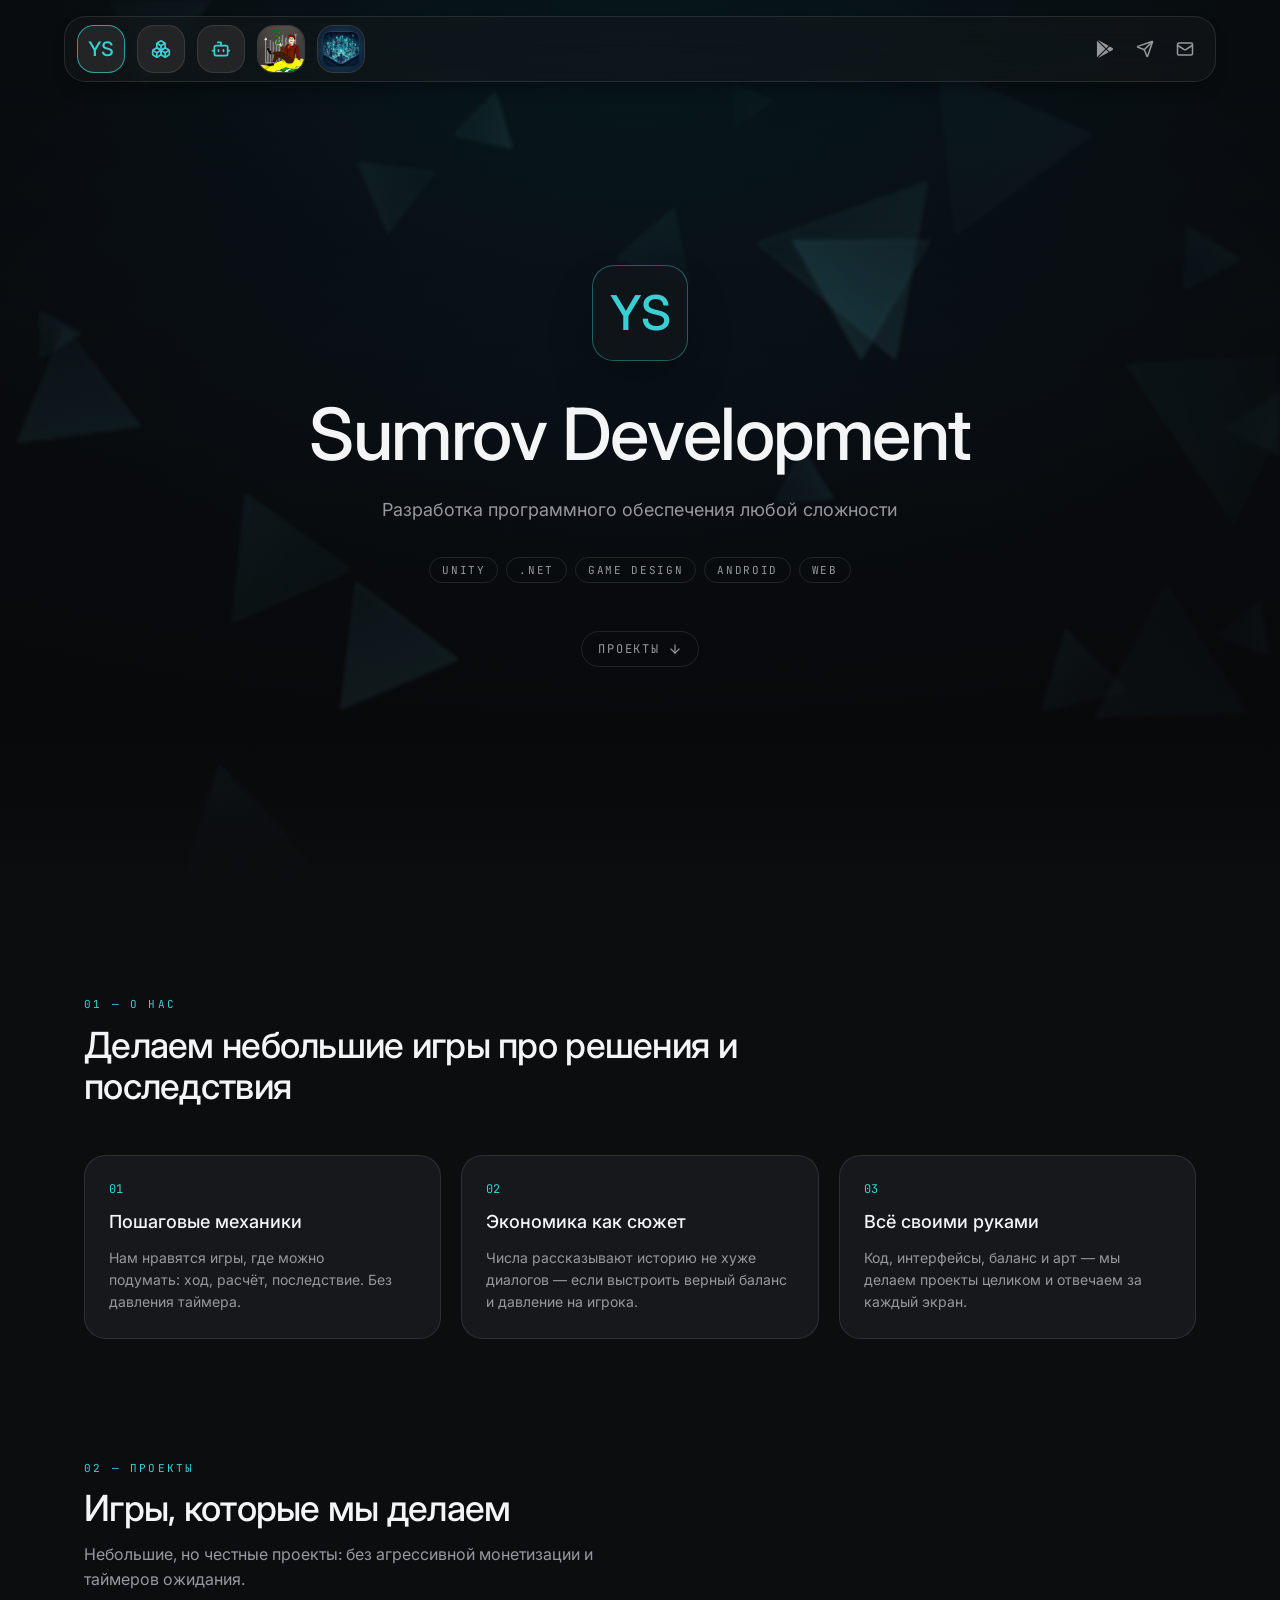
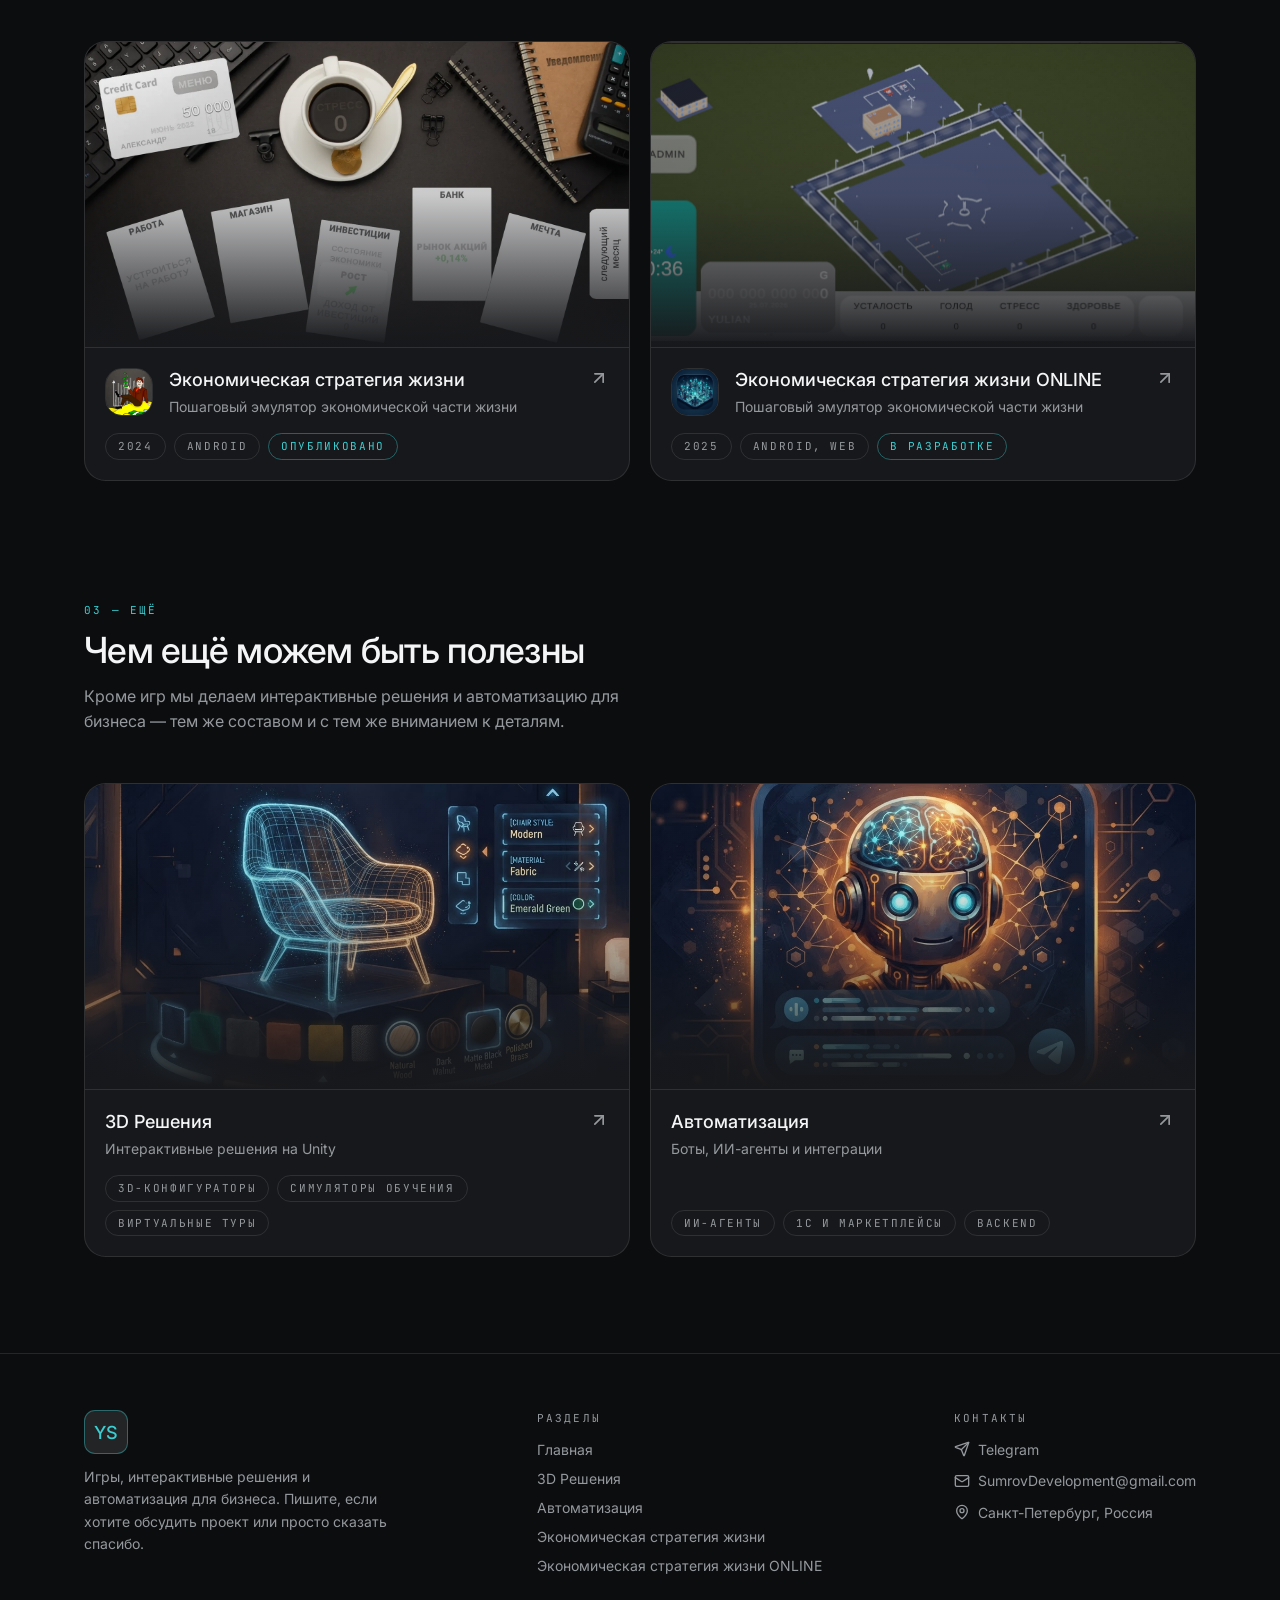
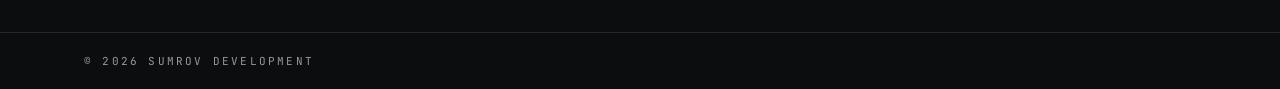
==== commit 173c55c4: "." ====
--- a/index.html
+++ b/index.html
@@ -7,7 +7,7 @@
     <meta name="color-scheme" content="dark" />
     <meta name="theme-color" content="#0c0d0f" />
     <meta name="description" content="Разрабатываем игры на Unity, интерактивные решения для бизнеса (3D-конфигураторы, симуляторы, виртуальные туры) и автоматизацию: боты, ИИ-агенты и интеграции с 1С и маркетплейсами." />
-    <title>Команда Юлиана — игры, решения для бизнеса и автоматизация</title>
+    <title>Sumrov Development — Разработка программного обеспечения любой сложности</title>
 
     <!-- Тёмный фон ещё до загрузки style.css, чтобы не было белой вспышки при старте. -->
     <style>
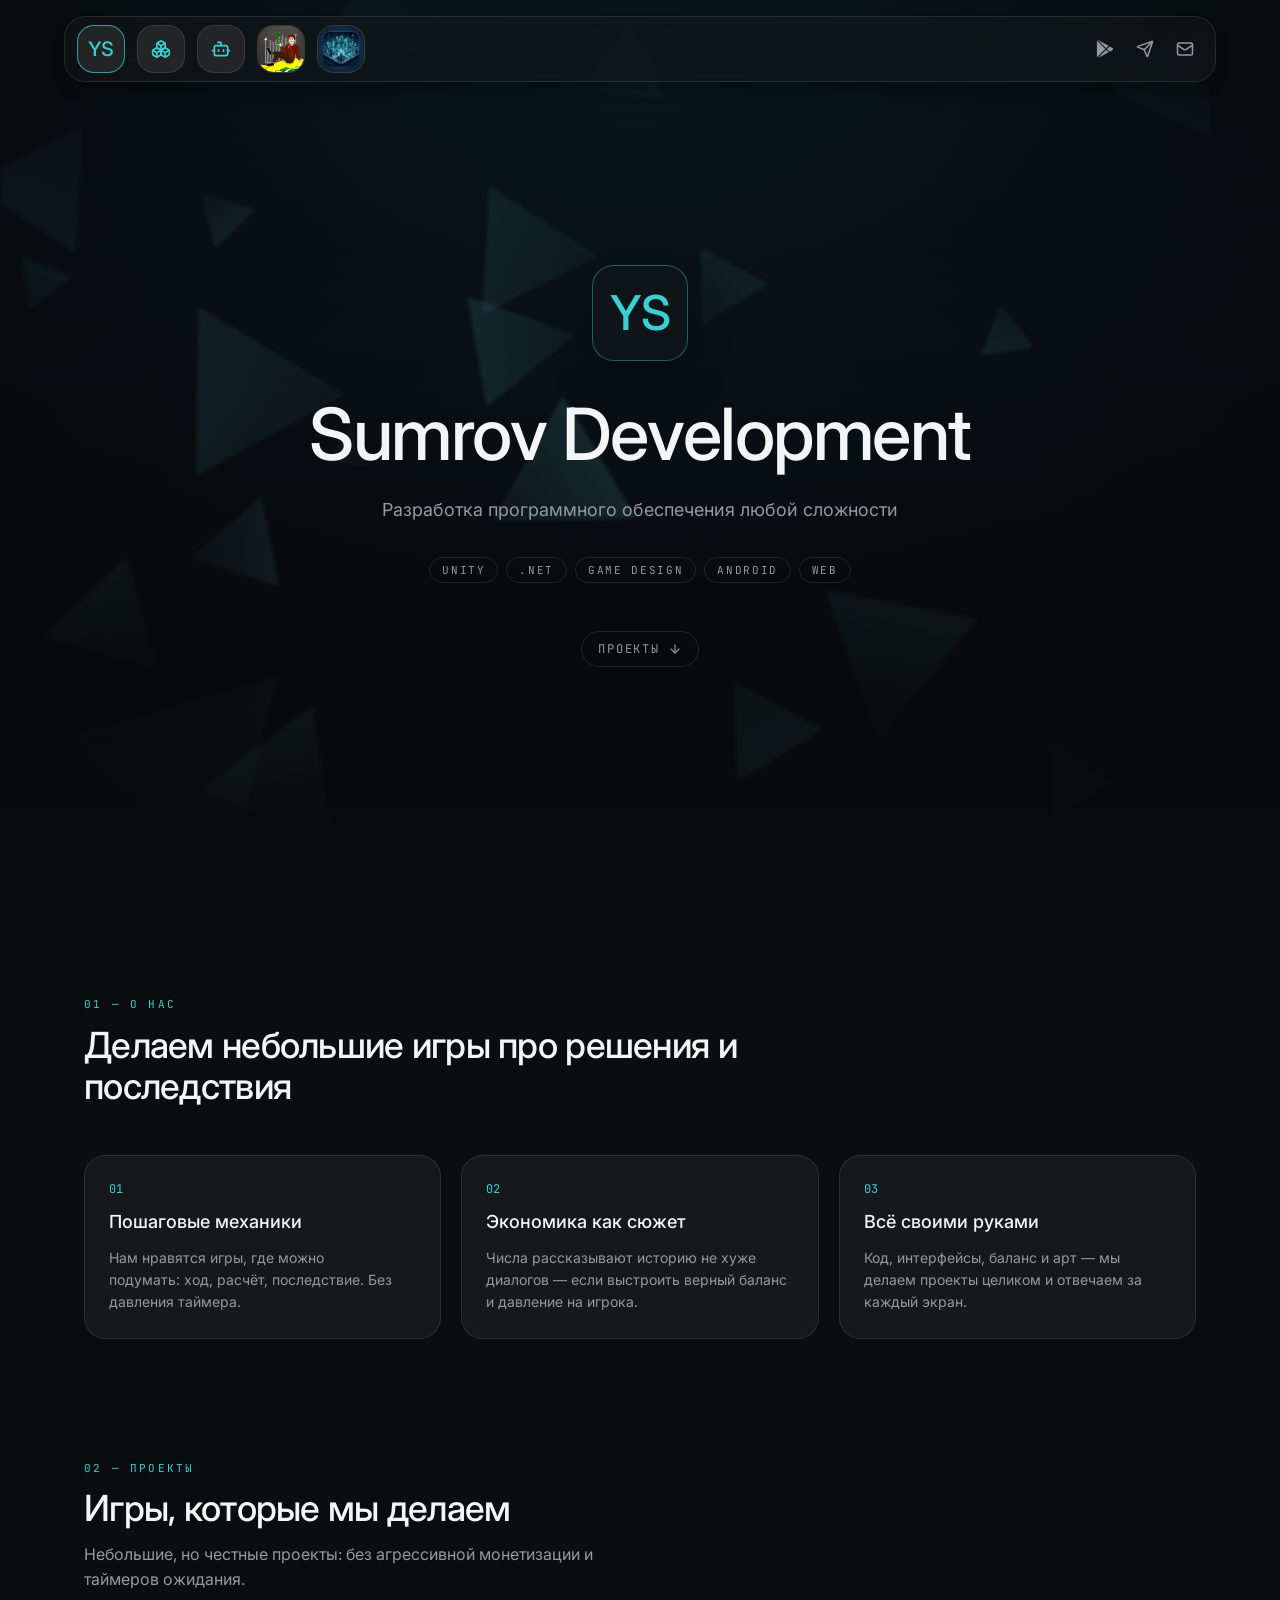
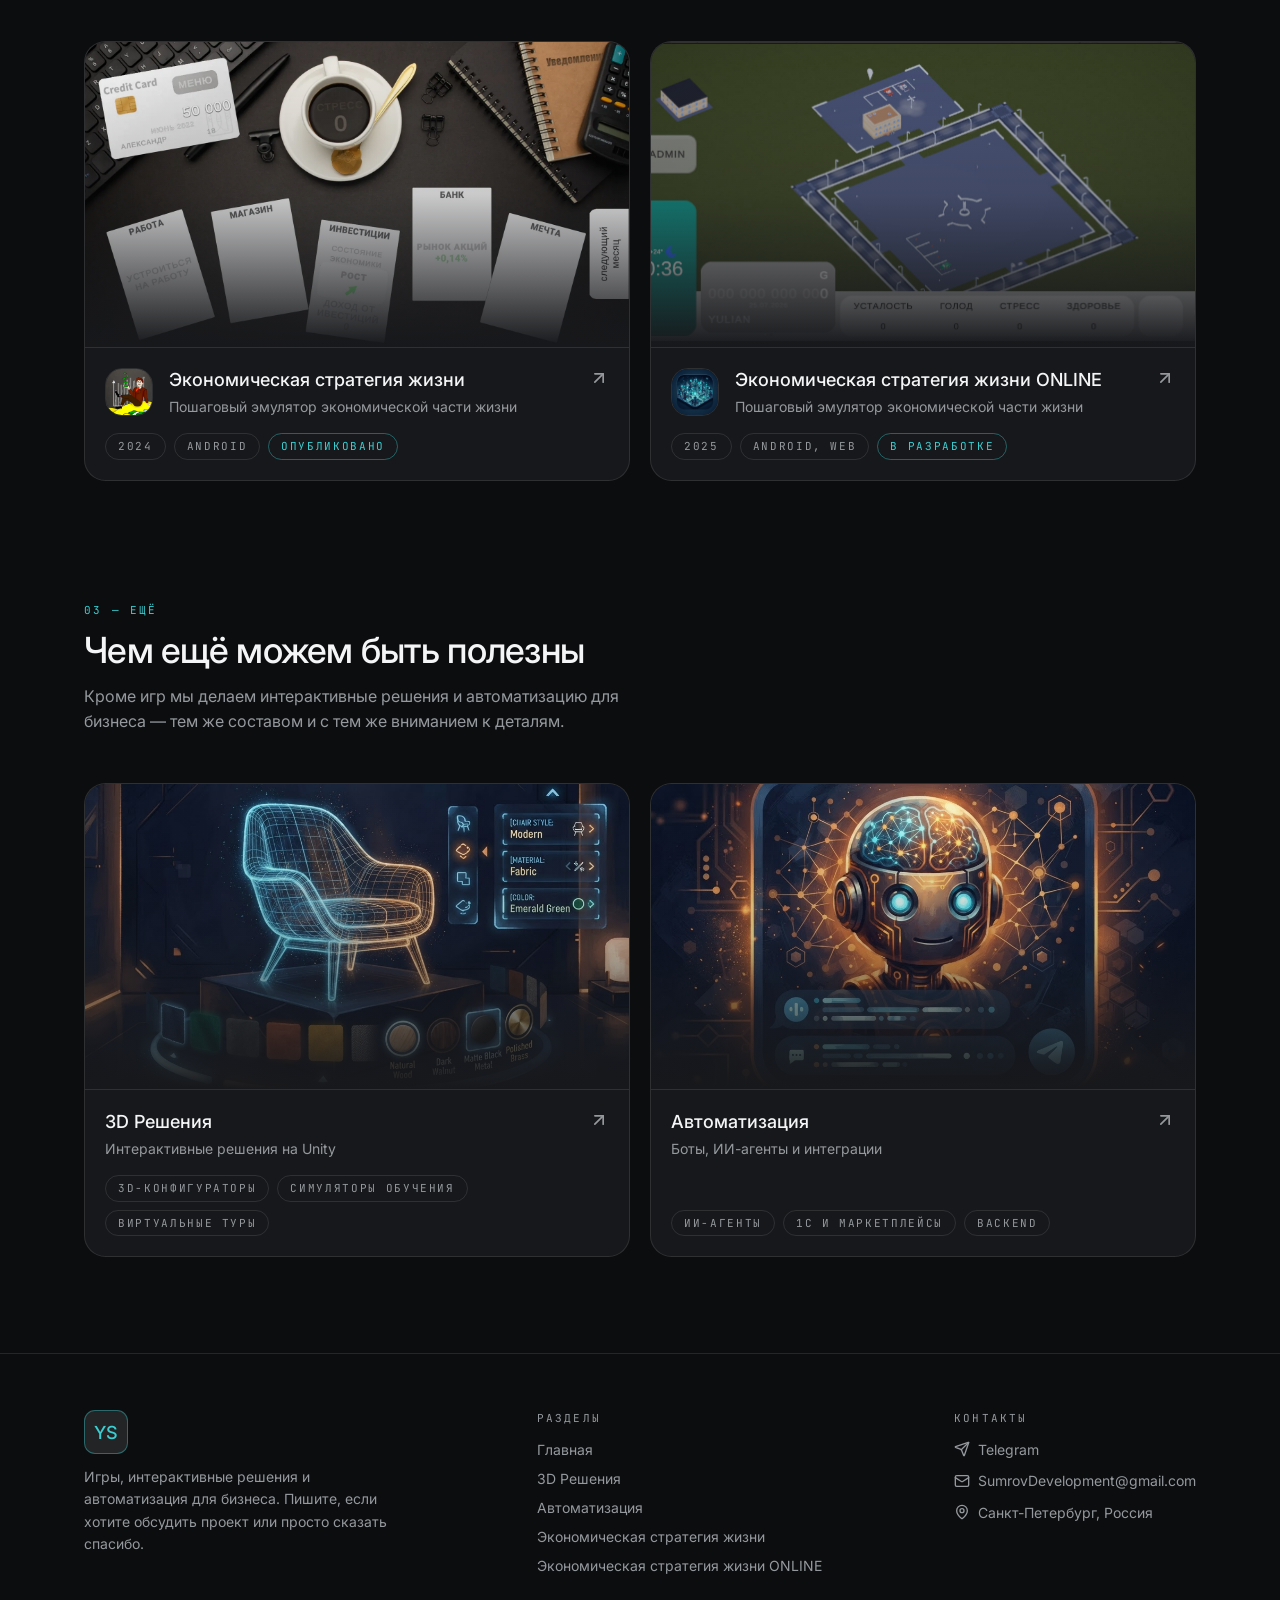
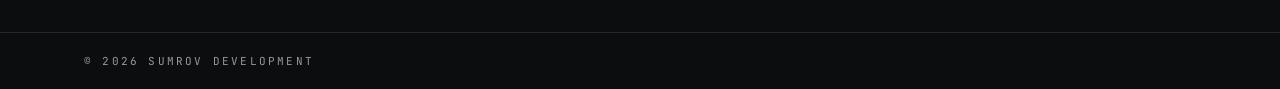
==== commit 37ec77b6: "." ====
--- a/index.html
+++ b/index.html
@@ -22,13 +22,21 @@
     <link rel="stylesheet" href="css/style.css" />
     <link href="manifest.webmanifest" rel="manifest" />
 
-    <link rel="icon" href="icon-light-32x32.png" media="(prefers-color-scheme: light)" />
+    <link rel="icon" href="icon-light-32x32.svg" type="image/svg+xml" media="(prefers-color-scheme: light)" />
+    <link rel="icon" href="icon-dark-32x32.svg" type="image/svg+xml" media="(prefers-color-scheme: dark)" />
+    <link rel="icon" href="icon.svg" type="image/svg+xml" />
+    <link rel="apple-touch-icon" href="apple-icon.svg" type="image/svg+xml" />
+    <link rel="apple-touch-icon" sizes="512x512" href="icon-512.svg" type="image/svg+xml" />
+    <link rel="apple-touch-icon" sizes="192x192" href="icon-192.svg" type="image/svg+xml" />
+    <link rel="preload" href="css/style.css" as="style" />
+
+    <!--<link rel="icon" href="icon-light-32x32.png" media="(prefers-color-scheme: light)" />
     <link rel="icon" href="icon-dark-32x32.png" media="(prefers-color-scheme: dark)" />
     <link rel="icon" href="icon.svg" type="image/svg+xml" />
     <link rel="apple-touch-icon" href="apple-icon.png" />
     <link rel="apple-touch-icon" sizes="512x512" href="icon-512.png" />
     <link rel="apple-touch-icon" sizes="192x192" href="icon-192.png" />
-    <link rel="preload" href="css/style.css" as="style" />
+    <link rel="preload" href="css/style.css" as="style" />-->
 </head>
 
 <body>
